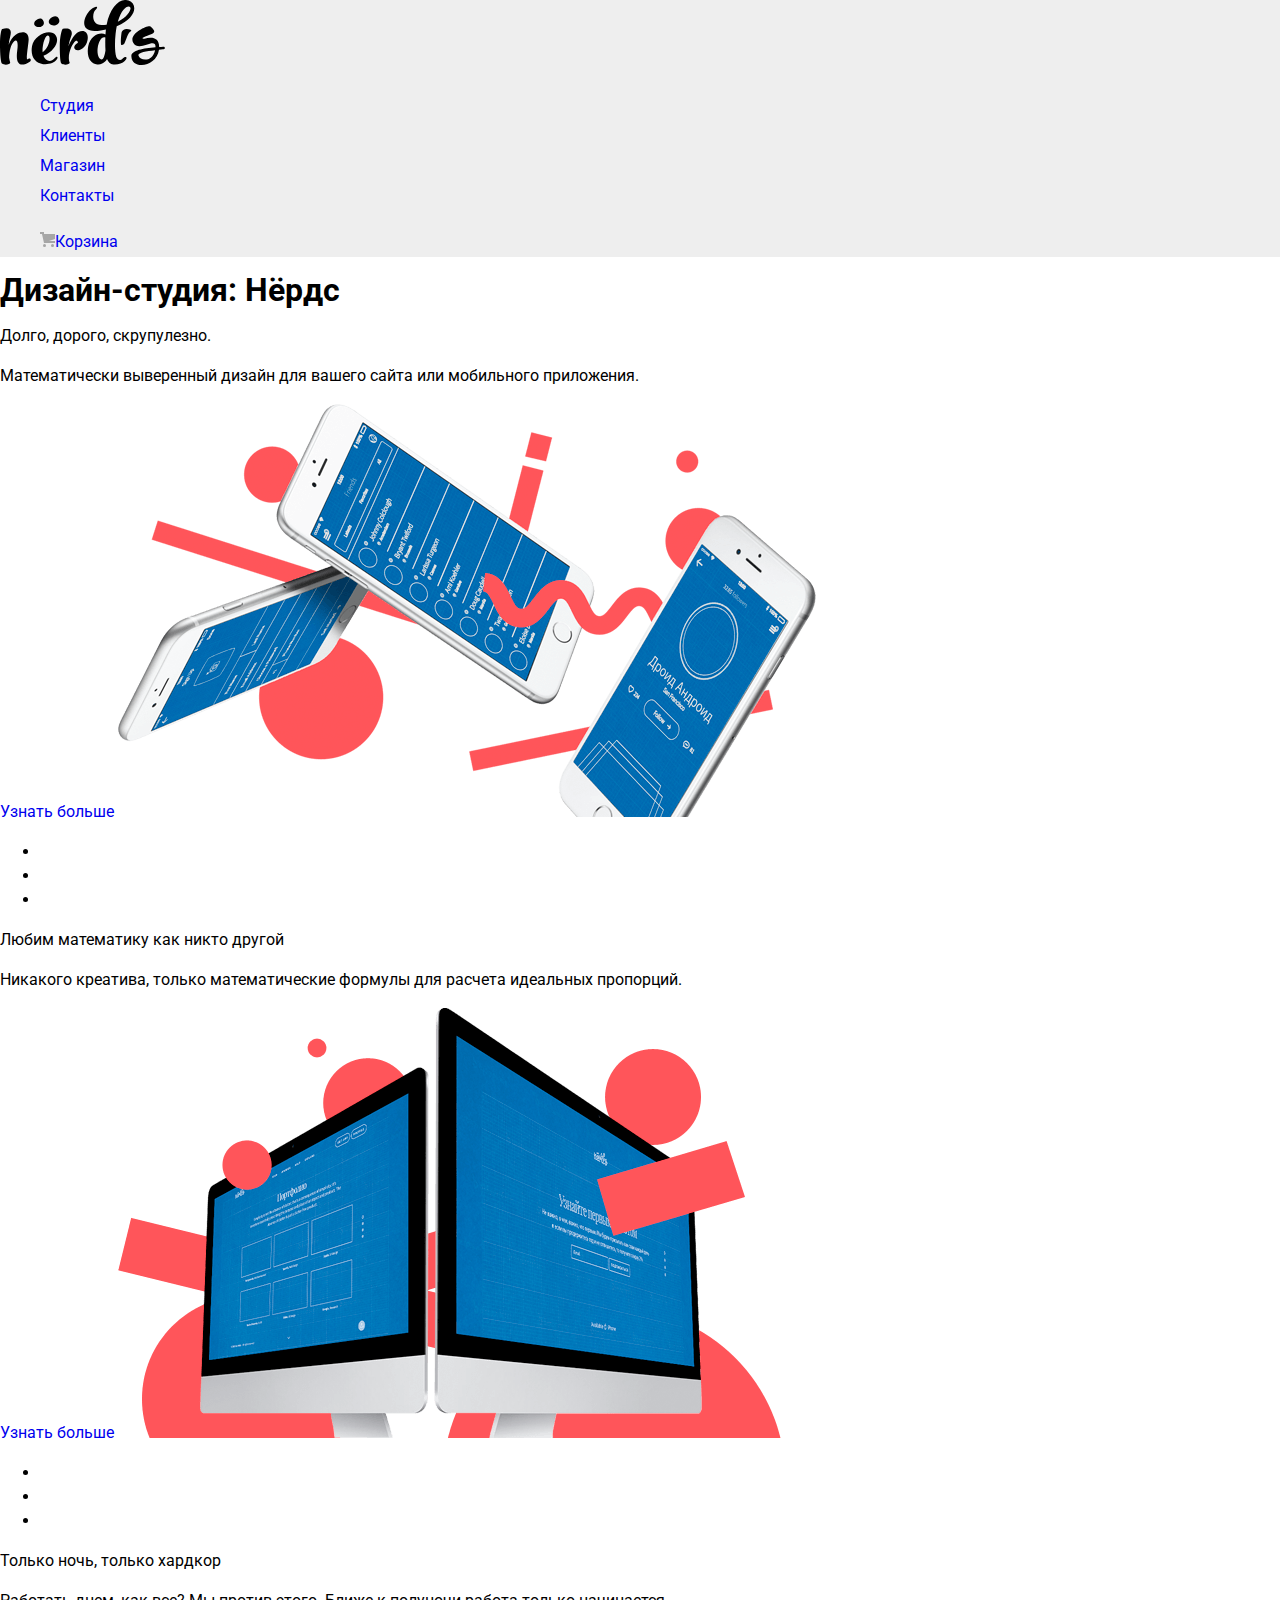
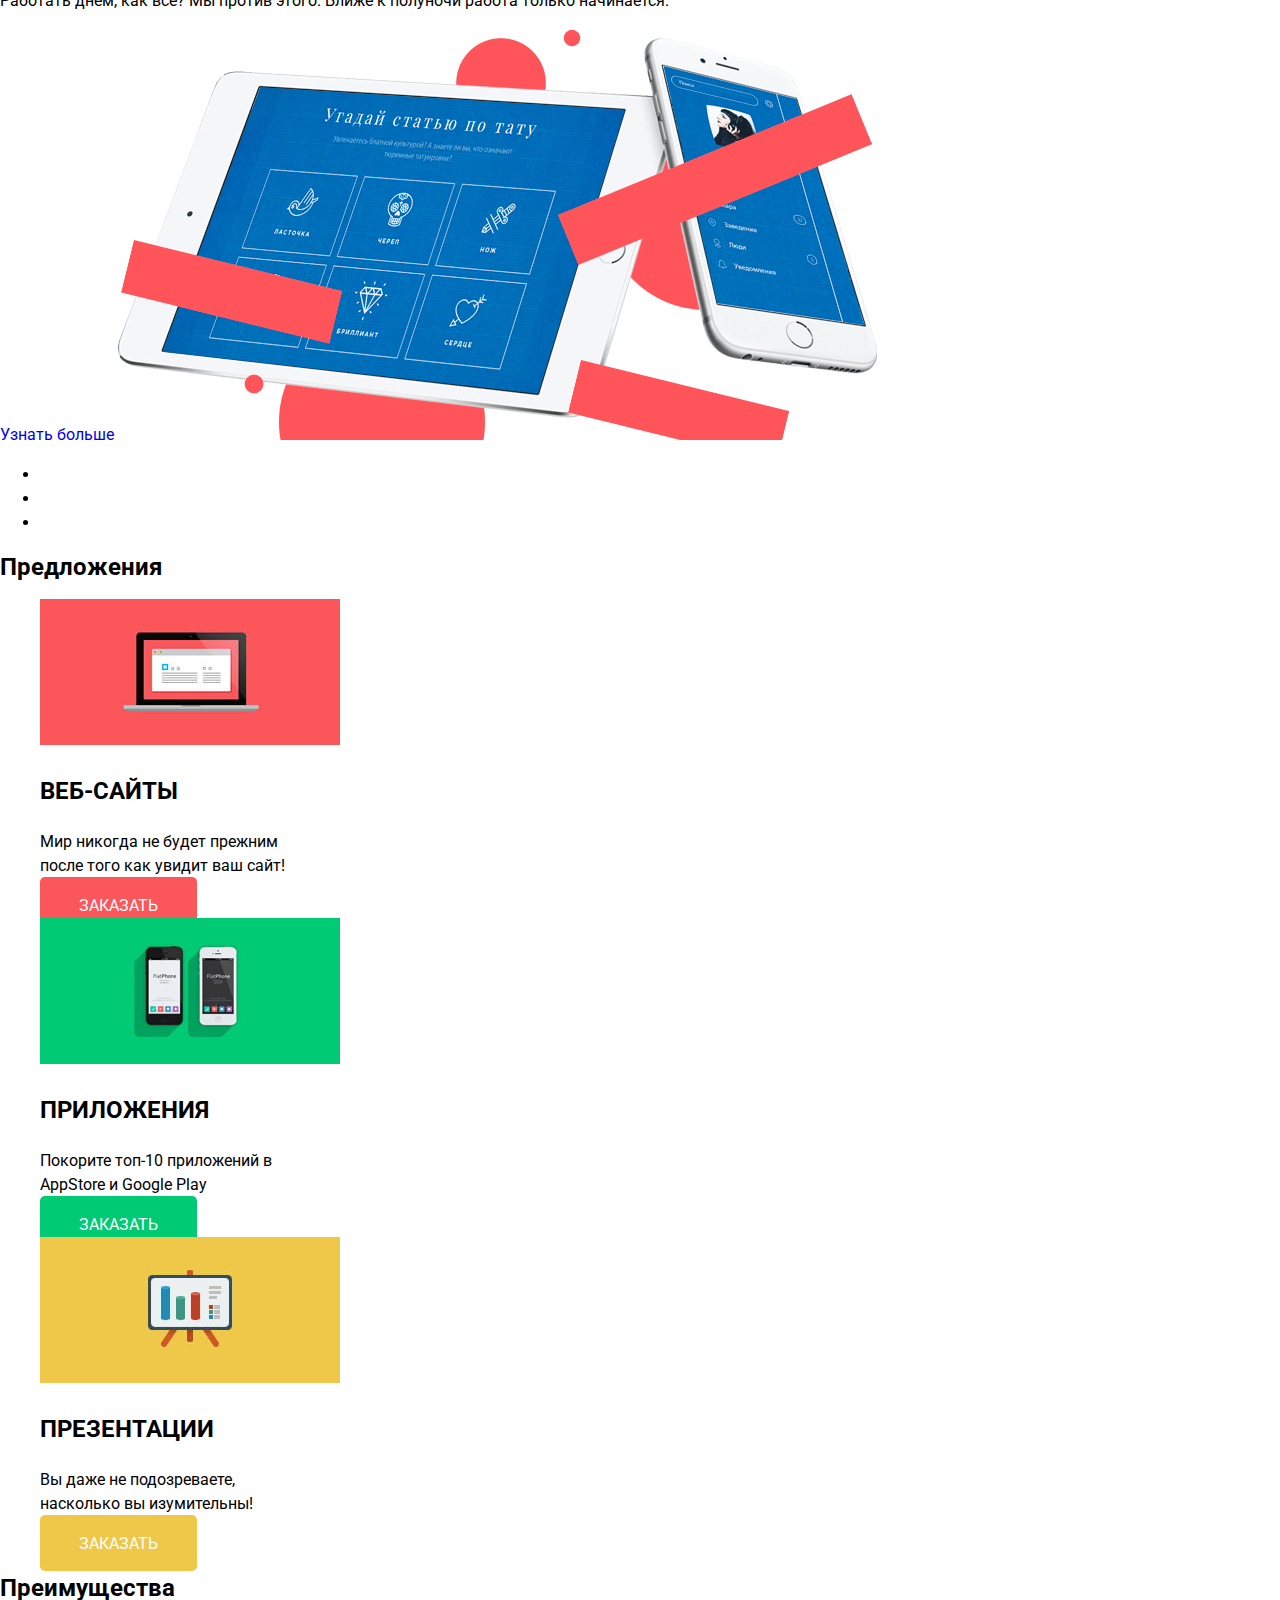
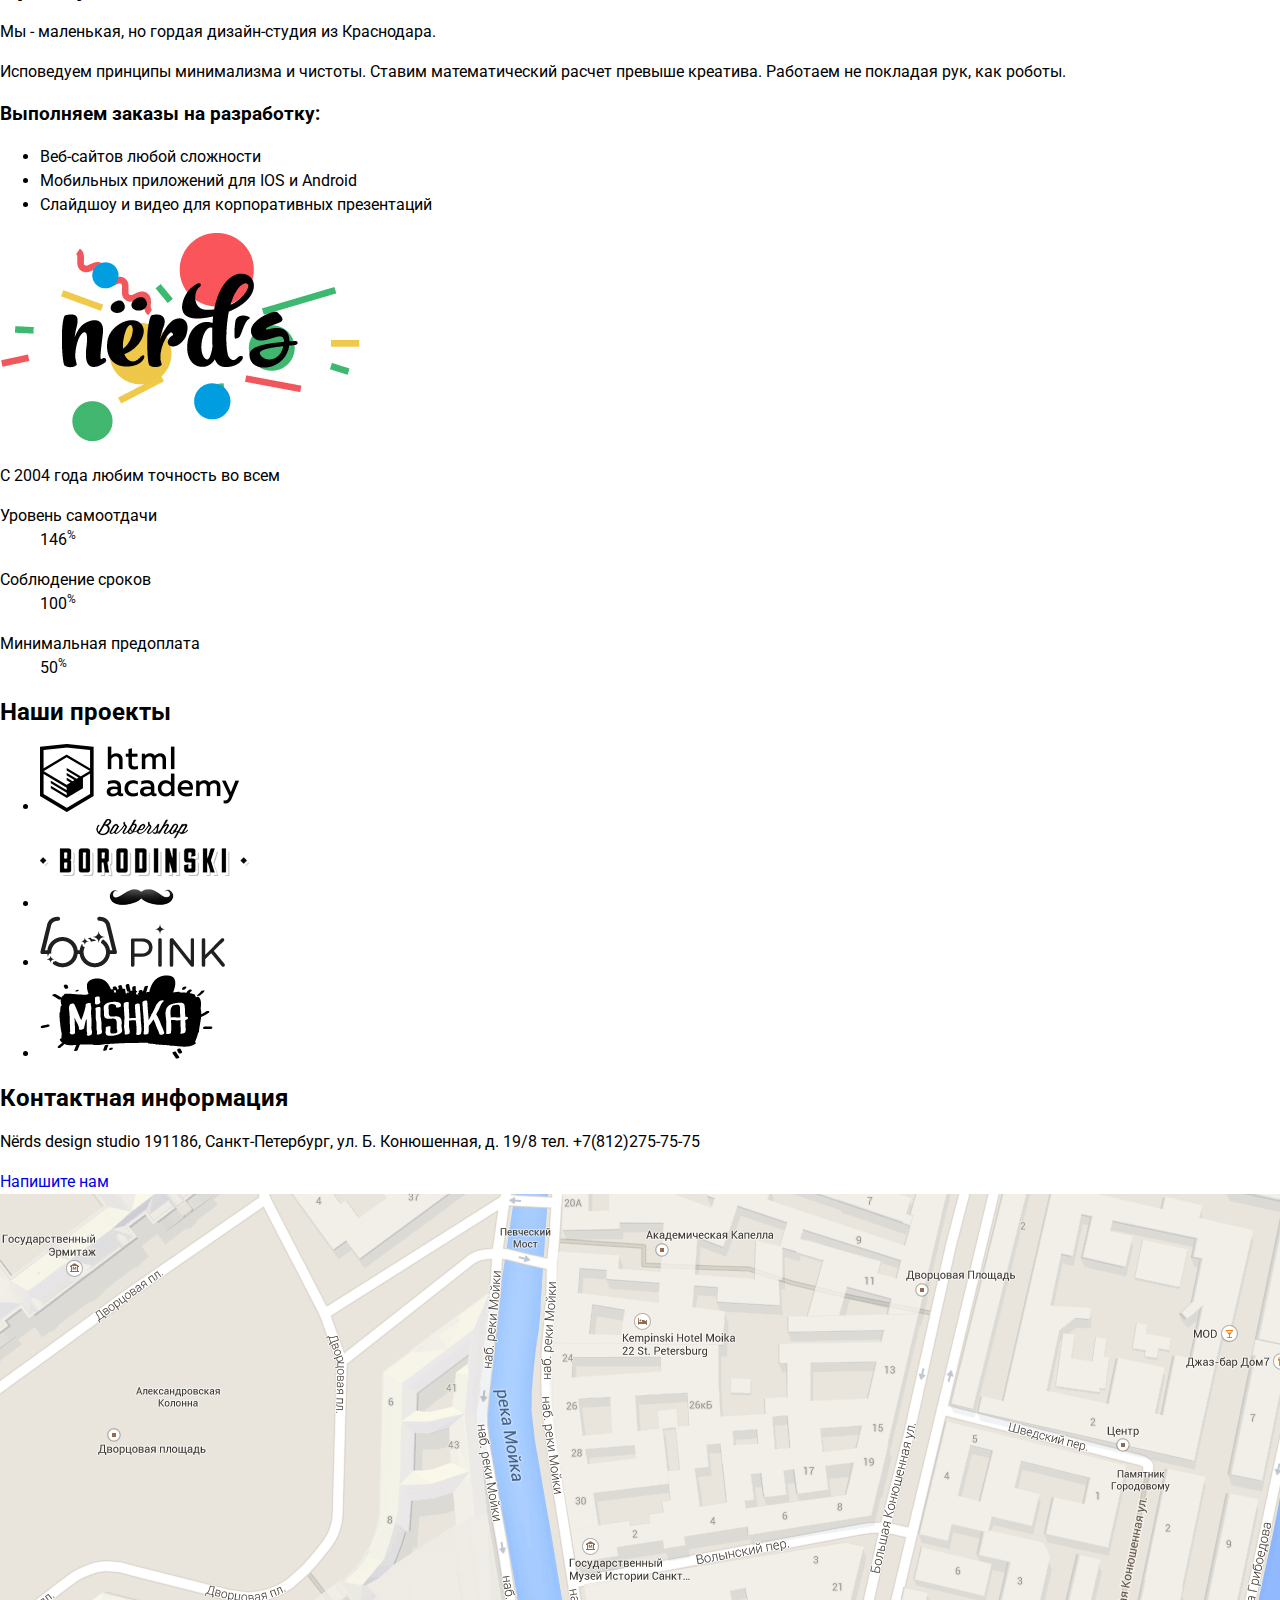
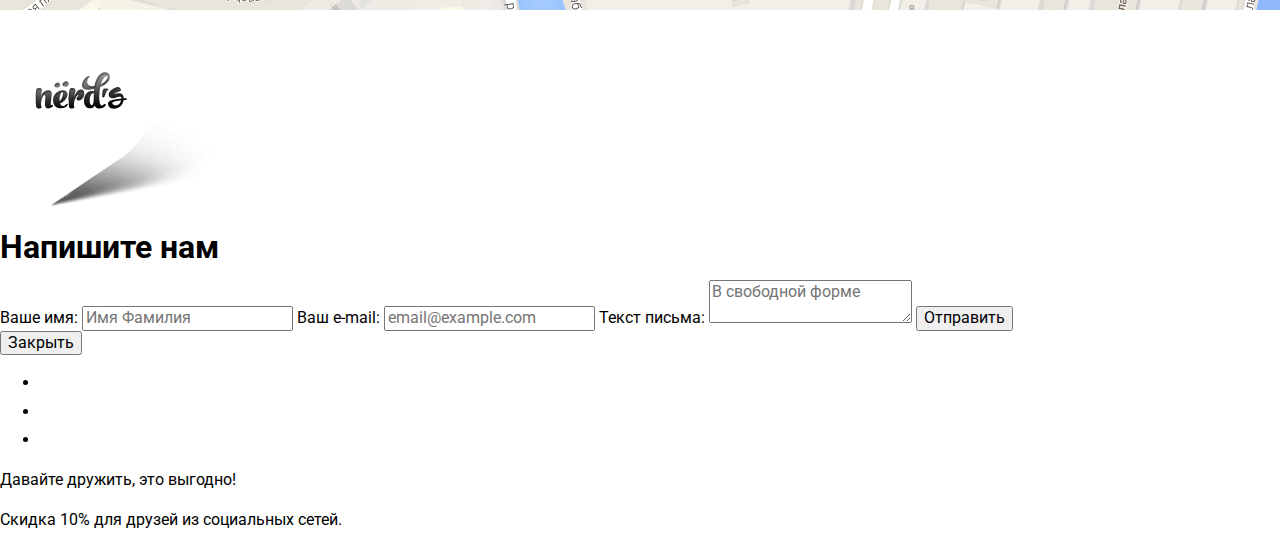
==== index.html @ 352ea2c4 "оформил в блоке Предложения типографику и оформление" ====
<!DOCTYPE html>
<html lang="ru">
  <head>
    <meta charset="utf-8">
    <title>HTML Academy: Нёрдс</title>
    <link href="https://fonts.googleapis.com/css?family=Roboto:400,700&display=swap&subset=cyrillic" rel="stylesheet">
    <link href="css/normalize.css" rel="stylesheet">
    <link href="css/style.css" rel="stylesheet">
  </head>
  <body>
    <header class="main-header">
      <nav class="main-navigation">
        <a class="main-navigation-logo">
          <img class="logo" src="img/index-logo.svg" width="165" height="65" alt="Логотип дизайн-студии Нёрдс">
        </a>
        <ul class="site-navigation">
          <li><a href="#">Студия</a></li>
          <li><a href="#">Клиенты</a></li>
          <li><a href="shop.html">Магазин</a></li>
          <li><a href="#">Контакты</a></li>
        </ul>
        <ul class="cart-navigation">
          <li>
            <a href="#"><img class="cart" src="img/cart-icon.svg" witdh="15" height="15" alt="Корзина">Корзина</a>
          </li>
        </ul>
      </nav>
    </header>
    <main>
      <h1 class="visually-hidden">Дизайн-студия: Нёрдс</h1>
      <div class="slide-1">
        <p>Долго, дорого, скрупулезно.</p>
        <p>Математически выверенный дизайн для вашего сайта или мобильного приложения.</p>
        <a href="#">Узнать больше</a>
        <img src="img/slide_window/slide1.png" width="698" height="413" alt="Три мобильных телефона">
        <ul class="pigination-slide">
          <li><a></li>
          <li><a href="#"></a></li>
          <li><a href="#"></a></li>
        </ul>
      </div>
      <div class="slide-2">
        <p>Любим математику как никто другой</p>
        <p>Никакого креатива, только математические формулы для расчета идеальных пропорций.</p>
        <a href="#">Узнать больше</a>
        <img src="img/slide_window/slide2.png" width="663" height="430" alt="Два монитора">
        <ul class="pigination-slide">
          <li><a href="#"></a></li>
          <li><a></a></li>
          <li><a href="#"></a></li>
        </ul>
      </div>
      <div class="slide-3">
        <p>Только ночь, только хардкор</p>
        <p>Работать днем, как все? Мы против этого. Ближе к полуночи работа только начинается.</p>
        <a href="#">Узнать больше</a>
        <img src="img/slide_window/slide3.png" width="759" height="411" alt="Планшет и мобильный телефон">
        <ul class="pigination-slide">
          <li><a href="#"></a></li>
          <li><a href="#"></a></li>
          <li><a></a></li>
        </ul>
      </div>
      <section>
        <h2 class="visually-hidden">Предложения</h2>
        <ul class="offers">
          <li class="offer">
            <img src="img/advantage-picture-red.jpg" witdh="300" height="146" alt="Веб-Сайты">
            <h3>Веб-Сайты</h3>
            <p>
              Мир никогда не будет прежним<br>
              после того как увидит ваш сайт!
            </p>
            <a class="offer-red" href="shop.html">Заказать</a>
          </li>
          <li class="offer">
            <img src="img/advantage-picture-green.jpg" width="300" height="146" alt="Приложения">
            <h3>Приложения</h3>
            <p>
              Покорите топ-10 приложений в<br>
              AppStore и Google Play
            </p>
            <a class="offer-green" href="#">Заказать</a>
          </li>
          <li class="offer">
            <img src="img/advantage-picture-yellow.jpg" width="300" height="146" alt="Презентации">
            <h3>Презентации</h3>
            <p>
              Вы даже не подозреваете,<br>
              насколько вы изумительны!
            </p>
            <a class="offer-yellow" href="#">Заказать</a>
          </li>
        </ul>
      </section>
      <section>
        <h2 class="visually-hidden">Преимущества</h2>
        <p>Мы - маленькая, но гордая
          дизайн-студия из Краснодара.</p>
        <p>Исповедуем принципы минимализма и чистоты. Ставим математический расчет превыше креатива. Работаем не покладая рук, как роботы.</p>
          <h3>Выполняем заказы на разработку:</h3>
          <ul>
            <li>Веб-сайтов любой сложности</li>
            <li>Мобильных приложений для IOS и Android</li>
            <li>Слайдшоу и видео для корпоративных презентаций</li>
          </ul>
          <img src="img/nerds-illustration.png" weight="360" height="208" alt="nёrd`s">
          <p>С 2004 года любим точность во всем</p>
          <div>
            <dl>
              <dt>Уровень самоотдачи</dt>
              <dd>146<sup>%</sup><dd>
            </dl>
            <dl>
              <dt>Соблюдение сроков</dt>
              <dd>100<sup>%</sup><dd>
            </dl>
            <dl>
              <dt>Минимальная предоплата</dt>
              <dd>50<sup>%</sup></dd>
            </dl>
          </div>
      </section>
      <section>
        <h2 class="visually-hidden">Наши проекты</h2>
        <ul>
          <li>
            <a href="#">
              <img src="img/htmlacademy-logo.png" width="199" height="68" alt="Лого html Academy">
            </a>
          </li>
          <li>
            <a href="#">
              <img src="img/borodinski-logo.png" width="209" height="90" alt="Лого Бородинский">
            </a>
          </li>
          <li>
            <a href="#">
              <img src="img/pink-logo.png" width="185" height="52" alt="Лого Pink">
            </a>
          </li>
          <li>
            <a href="#">
              <img src="img/mishka-logo.png" width="173" height="84" alt="Лого Mishka">
            </a>
          </li>
        </ul>
      </section>
    </main>
    <footer>
      <section>
        <h2 class="visually-hidden">Контактная информация</h2>
        <div class="">
          <p>
            Nёrds design studio
            191186, Санкт-Петербург,
            ул. Б. Конюшенная, д. 19/8
            тел. +7(812)275-75-75
          </p>
          <a href="#">Напишите нам</a>
          <img src="img/map.png" wieght="1440" height="416" alt="Картинка карты">
          <img src="img/map-marker.png" wieght="231" height="190" alt="Лого Нёрдс">
        </div>
      </section>
      <section class="modal">
        <h1>Напишите нам</h1>
        <form class="modal-connection" action="index.html" method="post" autocomplete="on">
          <label for="name">Ваше имя:</label>
          <input type="text" id="name" name="name" placeholder="Имя Фамилия" required>
          <label for="email">Ваш e-mail:</label>
          <input type="email" name="email" id="email" placeholder="email@example.com" required>
          <label for="letter">Текст письма:</label>
          <textarea id="letter" name="letter" placeholder="В свободной форме" required></textarea>
          <button type="submit">Отправить</button>
        </form>
        <button class="modal-close" type="button">Закрыть</button>
      </section>
      <ul>
        <li>
          <a class="social-button" href="#" aria-label="Вконтакте" alt="Лого-Вконтакте">
            <img src="img/vk-icon.svg" weight="26" height="15">
          </a>
        </li>
        <li>
          <a class="social-button" href="#" aria-label="Фейсбук" alt="Лого-Фейсбук">
            <img src="img/fb-icon.svg" weight="12" height="22">
          </a>
        </li>
        <li>
          <a class="social-button" href="#" aria-label="Инстаграм" alt="Лого-Инстаграм">
            <img src="img/insta-icon.svg" weight="21" height="21">
          </a>
        </li>
      </ul>
      <section>
        <p>Давайте дружить, это выгодно!</p>
        <p>Скидка 10% для друзей из социальных сетей.</p>
      </section>
    </footer>
  </body>
</html>
---- css/style.css ----
body {
  margin: 0;
  padding-right: 0;

  font-family: "Roboto", "Arial", sans-serif;

  font-size: 16px;
  line-height: 24px;
  color: #000000;

  background-color: #ffffff;
}

a {
  text-decoration: none;
}

.main-header {
  background-color: #eeeeee;
}

.main-navigation {
  font-size: 16px;
  line-height: 30px;

  background-color: #eeeeee;
}
.site-navigation,
.cart-navigation {
  list-style: none;
}

.site-navigation a:hover,
.site-navigation a:focus,
.cart-navigation a:hover,
.cart-navigation a:focus {
  color: #ff0000;
  background-color: #eeeeee;

}

.site-navigation a:active,
.cart-navigation a:active {
  color: rgba(0, 0, 0, 0.3);
}

.offers {
  list-style: none;
}

.offers {
  text-align: left;
}

.offer h3 {
  font-size: 24px;
  font-weight: bold;
  line-height: 30px;
  text-transform: uppercase;
}

.offer a {
  padding: 19px 39px 18px 39px;

  line-height: 18px;
  text-align: center;
  text-transform: uppercase;
  color: #ffffff;

  background-color: #000000;
  border-radius: 5px;
}

.offer .offer-red {
  background-color: #fb565a;
}

.offer .offer-green {
  background-color: #00ca74;
}

.offer .offer-yellow {
  background-color: #efc84a;
}
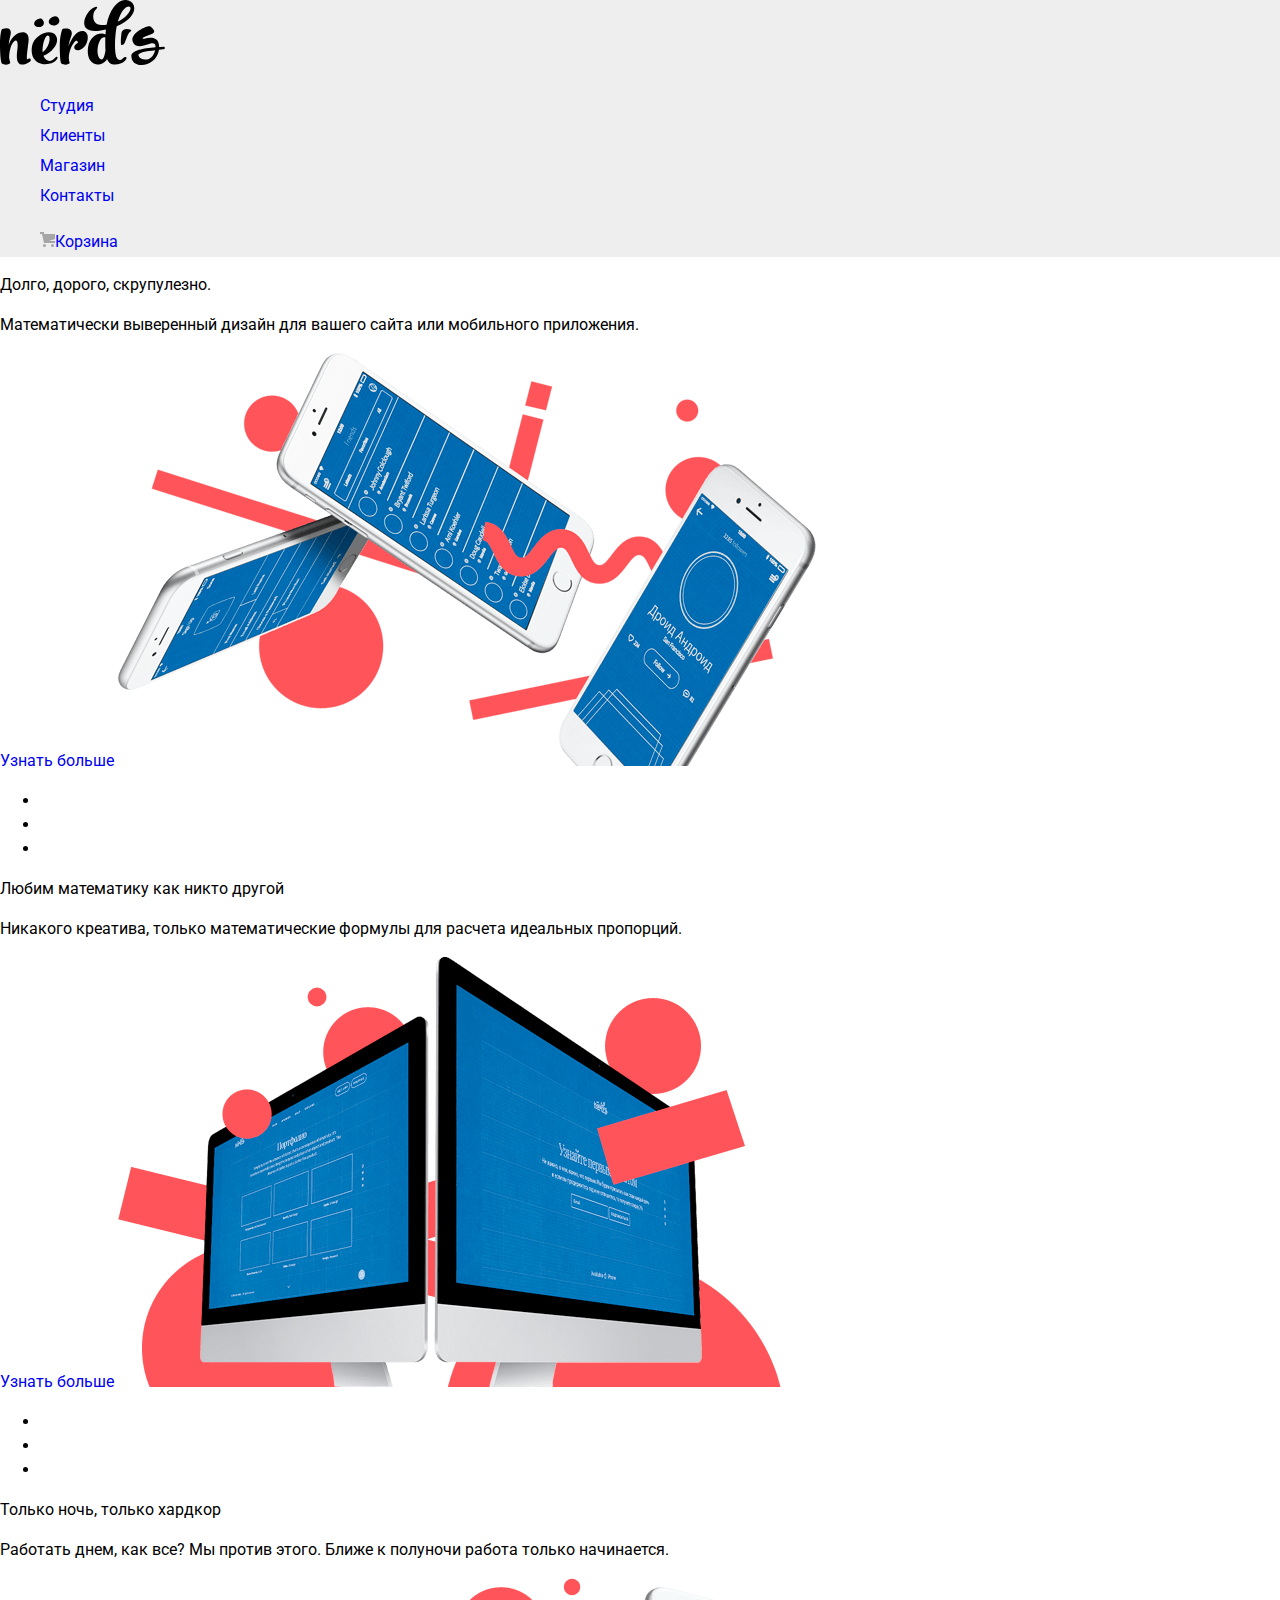
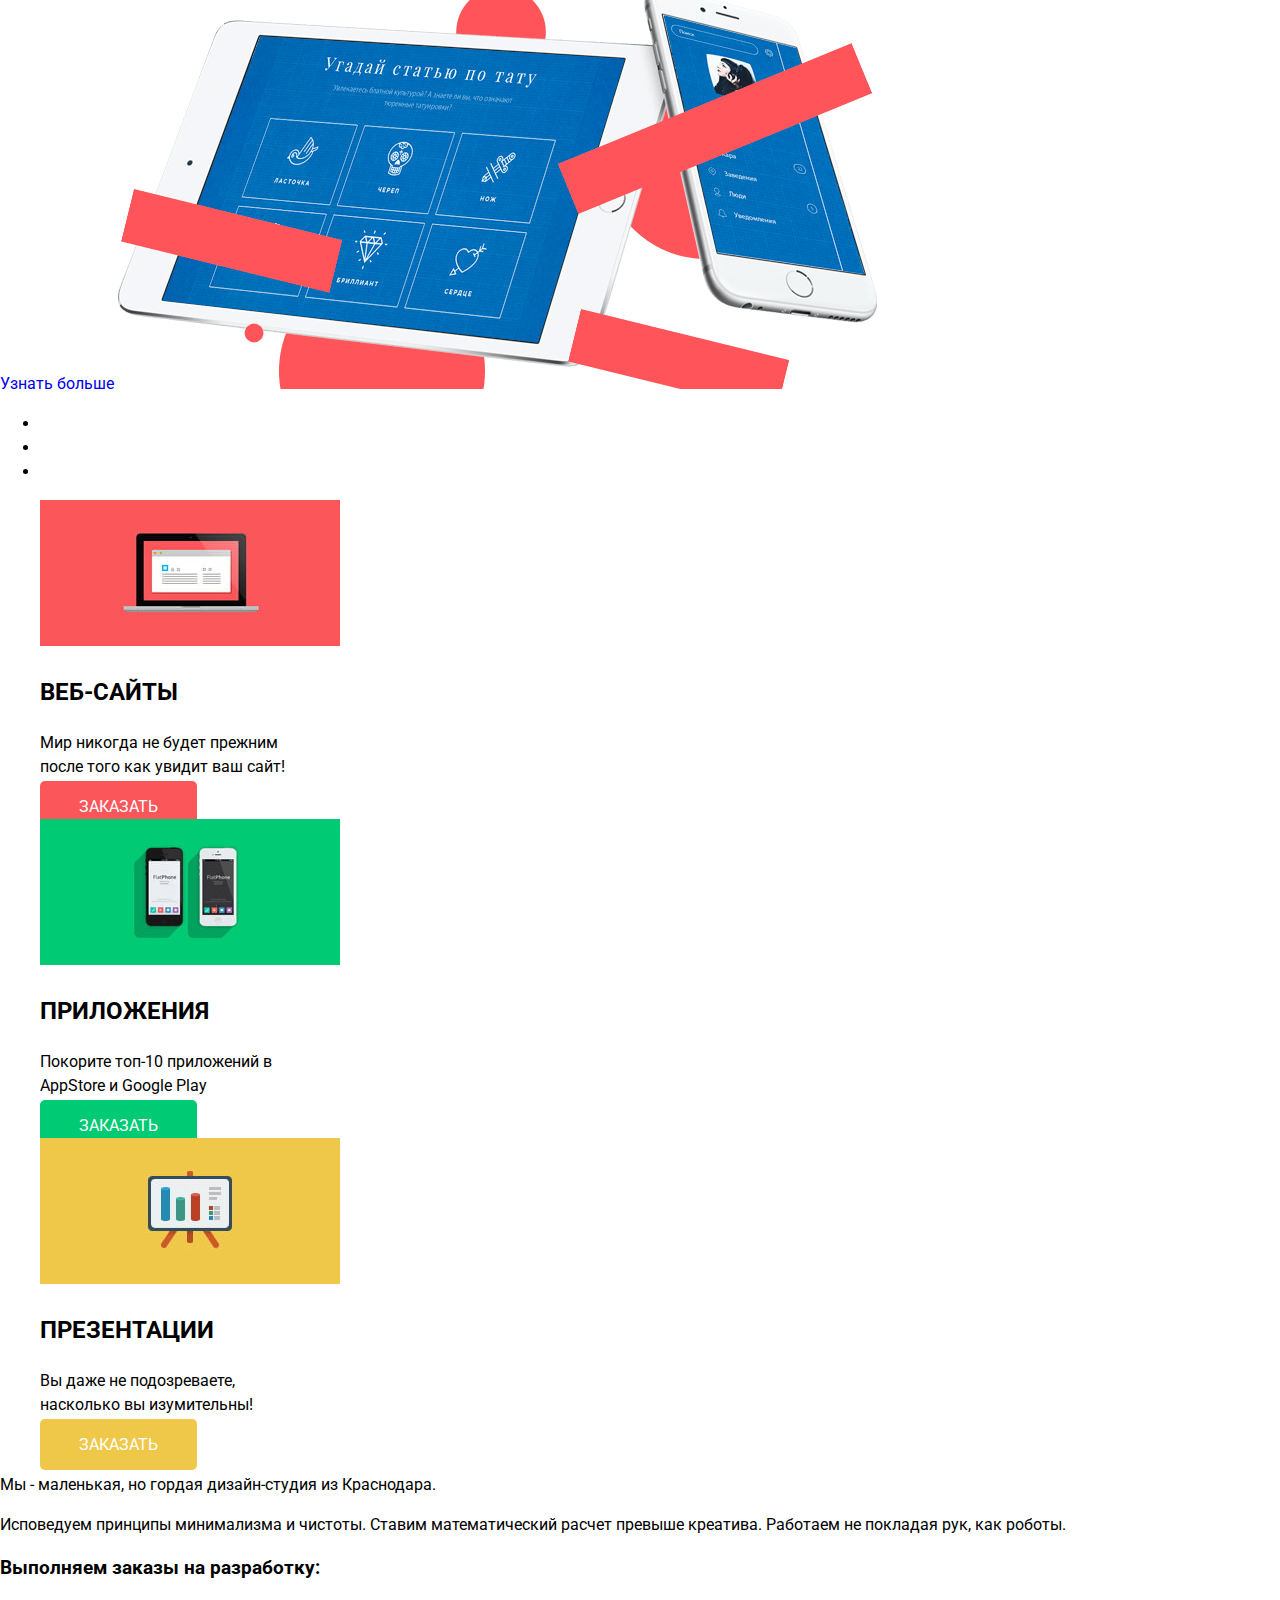
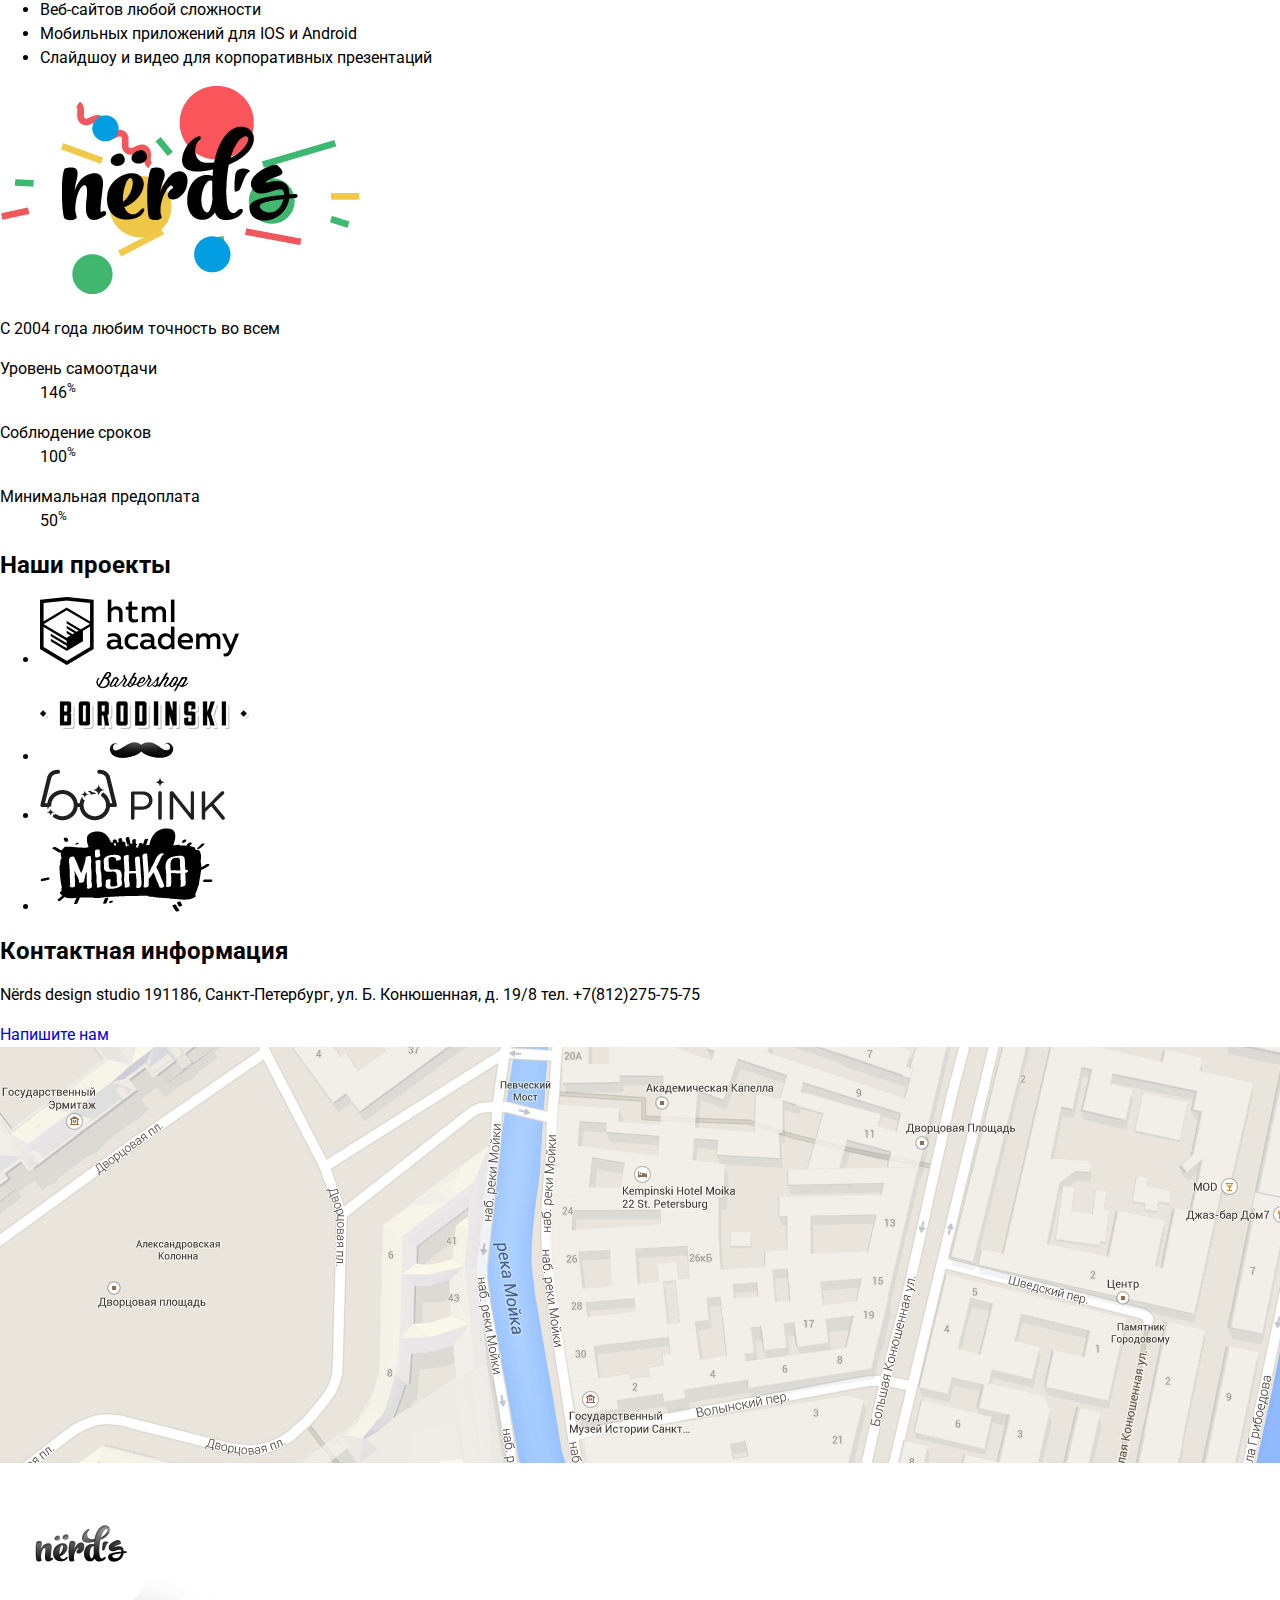
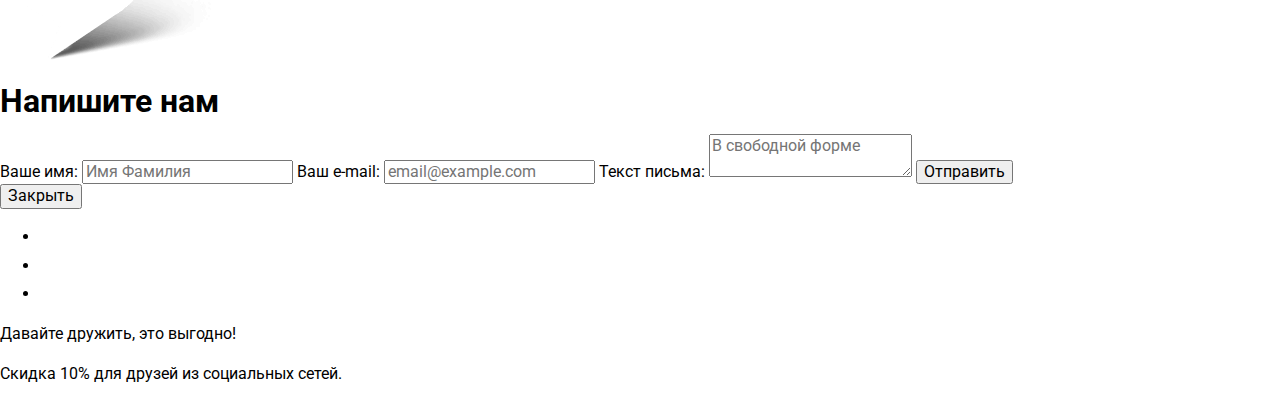
==== commit 03725b27: "изменил отступы у ссылки" ====
--- a/index.html
+++ b/index.html
@@ -27,7 +27,7 @@
       </nav>
     </header>
     <main>
-      <h1 class="visually-hidden">Дизайн-студия: Нёрдс</h1>
+      <h1 class="visually-hidden" hidden="true">Дизайн-студия: Нёрдс</h1>
       <div class="slide-1">
         <p>Долго, дорого, скрупулезно.</p>
         <p>Математически выверенный дизайн для вашего сайта или мобильного приложения.</p>
@@ -62,10 +62,10 @@
         </ul>
       </div>
       <section>
-        <h2 class="visually-hidden">Предложения</h2>
+        <h2 class="visually-hidden" hidden="true">Предложения</h2>
         <ul class="offers">
           <li class="offer">
-            <img src="img/advantage-picture-red.jpg" witdh="300" height="146" alt="Веб-Сайты">
+            <img src="img/offer-picture-red.jpg" witdh="300" height="146" alt="Веб-Сайты">
             <h3>Веб-Сайты</h3>
             <p>
               Мир никогда не будет прежним<br>
@@ -74,7 +74,7 @@
             <a class="offer-red" href="shop.html">Заказать</a>
           </li>
           <li class="offer">
-            <img src="img/advantage-picture-green.jpg" width="300" height="146" alt="Приложения">
+            <img src="img/offer-picture-green.jpg" width="300" height="146" alt="Приложения">
             <h3>Приложения</h3>
             <p>
               Покорите топ-10 приложений в<br>
@@ -83,7 +83,7 @@
             <a class="offer-green" href="#">Заказать</a>
           </li>
           <li class="offer">
-            <img src="img/advantage-picture-yellow.jpg" width="300" height="146" alt="Презентации">
+            <img src="img/offer-picture-yellow.jpg" width="300" height="146" alt="Презентации">
             <h3>Презентации</h3>
             <p>
               Вы даже не подозреваете,<br>
@@ -94,7 +94,7 @@
         </ul>
       </section>
       <section>
-        <h2 class="visually-hidden">Преимущества</h2>
+        <h2 class="visually-hidden" hidden="true">Преимущества</h2>
         <p>Мы - маленькая, но гордая
           дизайн-студия из Краснодара.</p>
         <p>Исповедуем принципы минимализма и чистоты. Ставим математический расчет превыше креатива. Работаем не покладая рук, как роботы.</p>
--- a/css/style.css
+++ b/css/style.css
@@ -60,9 +60,9 @@
 }
 
 .offer a {
-  padding: 19px 39px 18px 39px;
+  padding: 16px 39px;
 
-  line-height: 18px;
+  line-height: 16px;
   text-align: center;
   text-transform: uppercase;
   color: #ffffff;
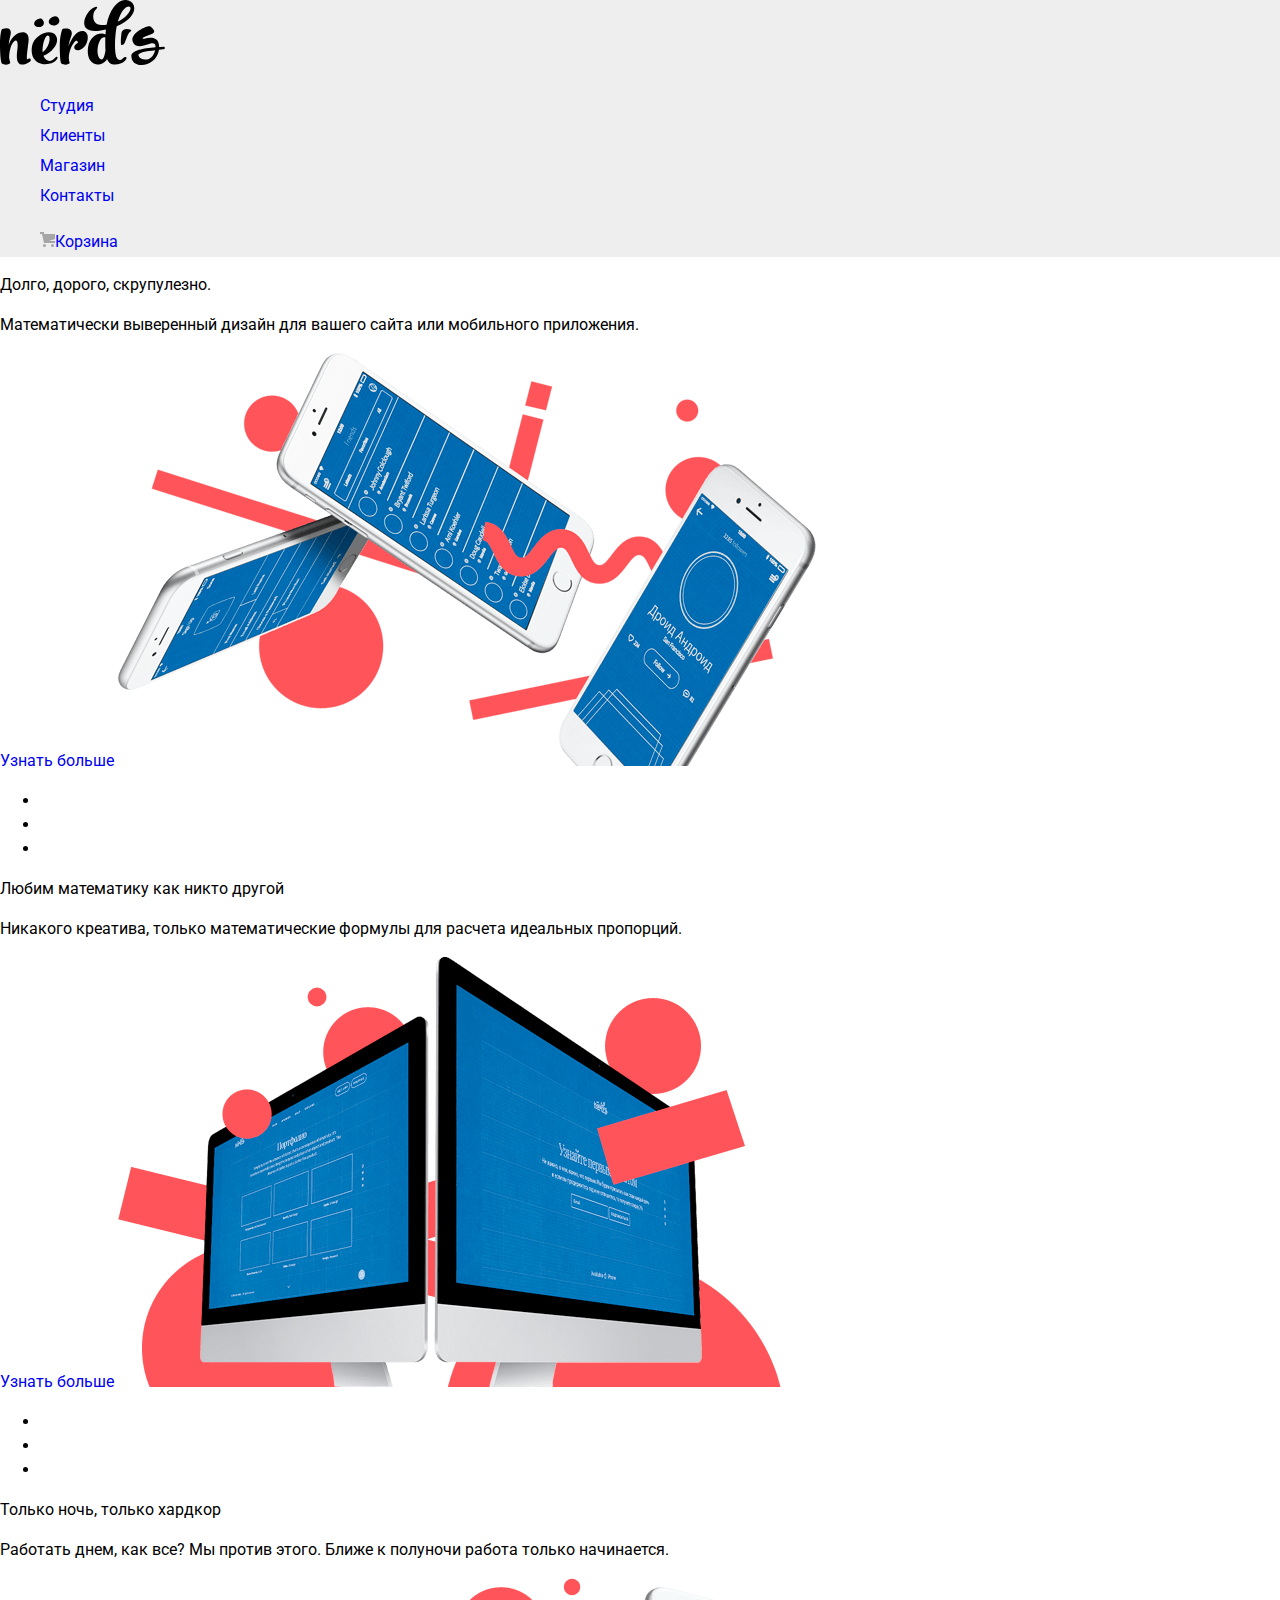
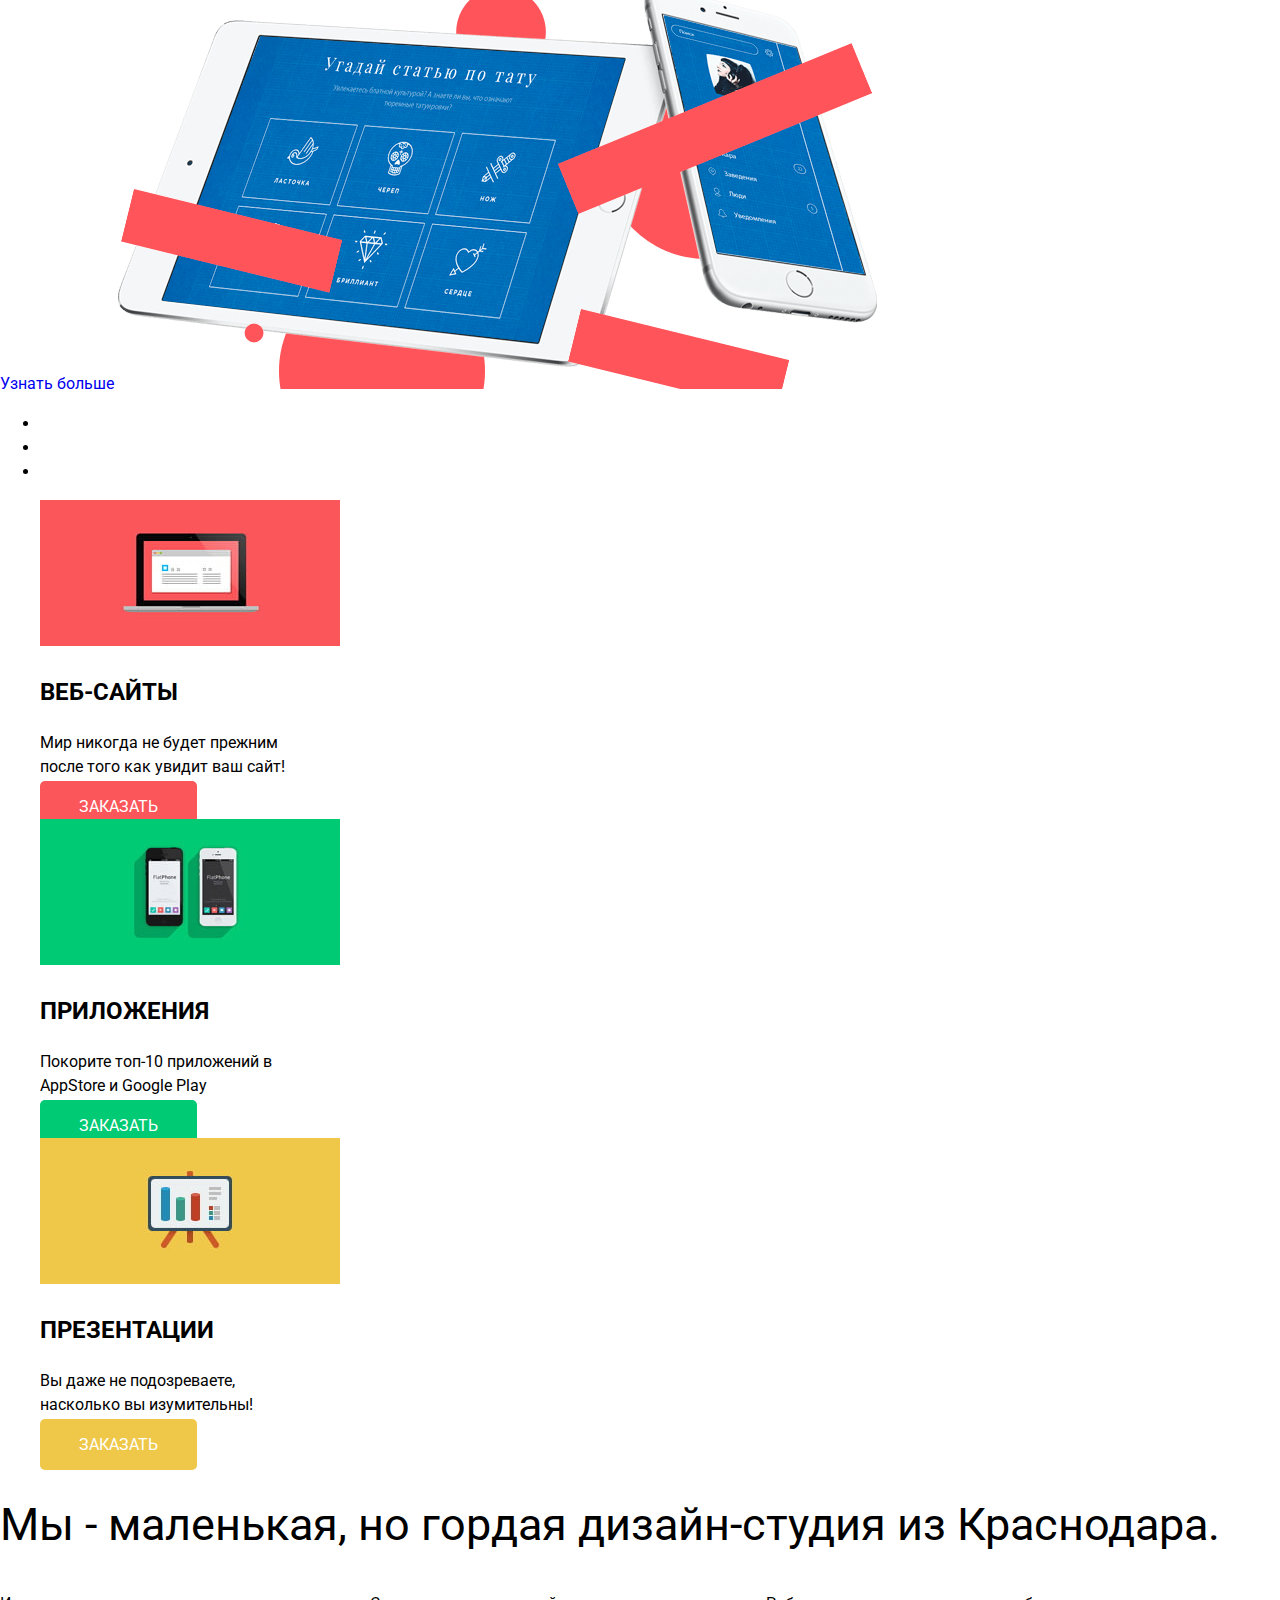
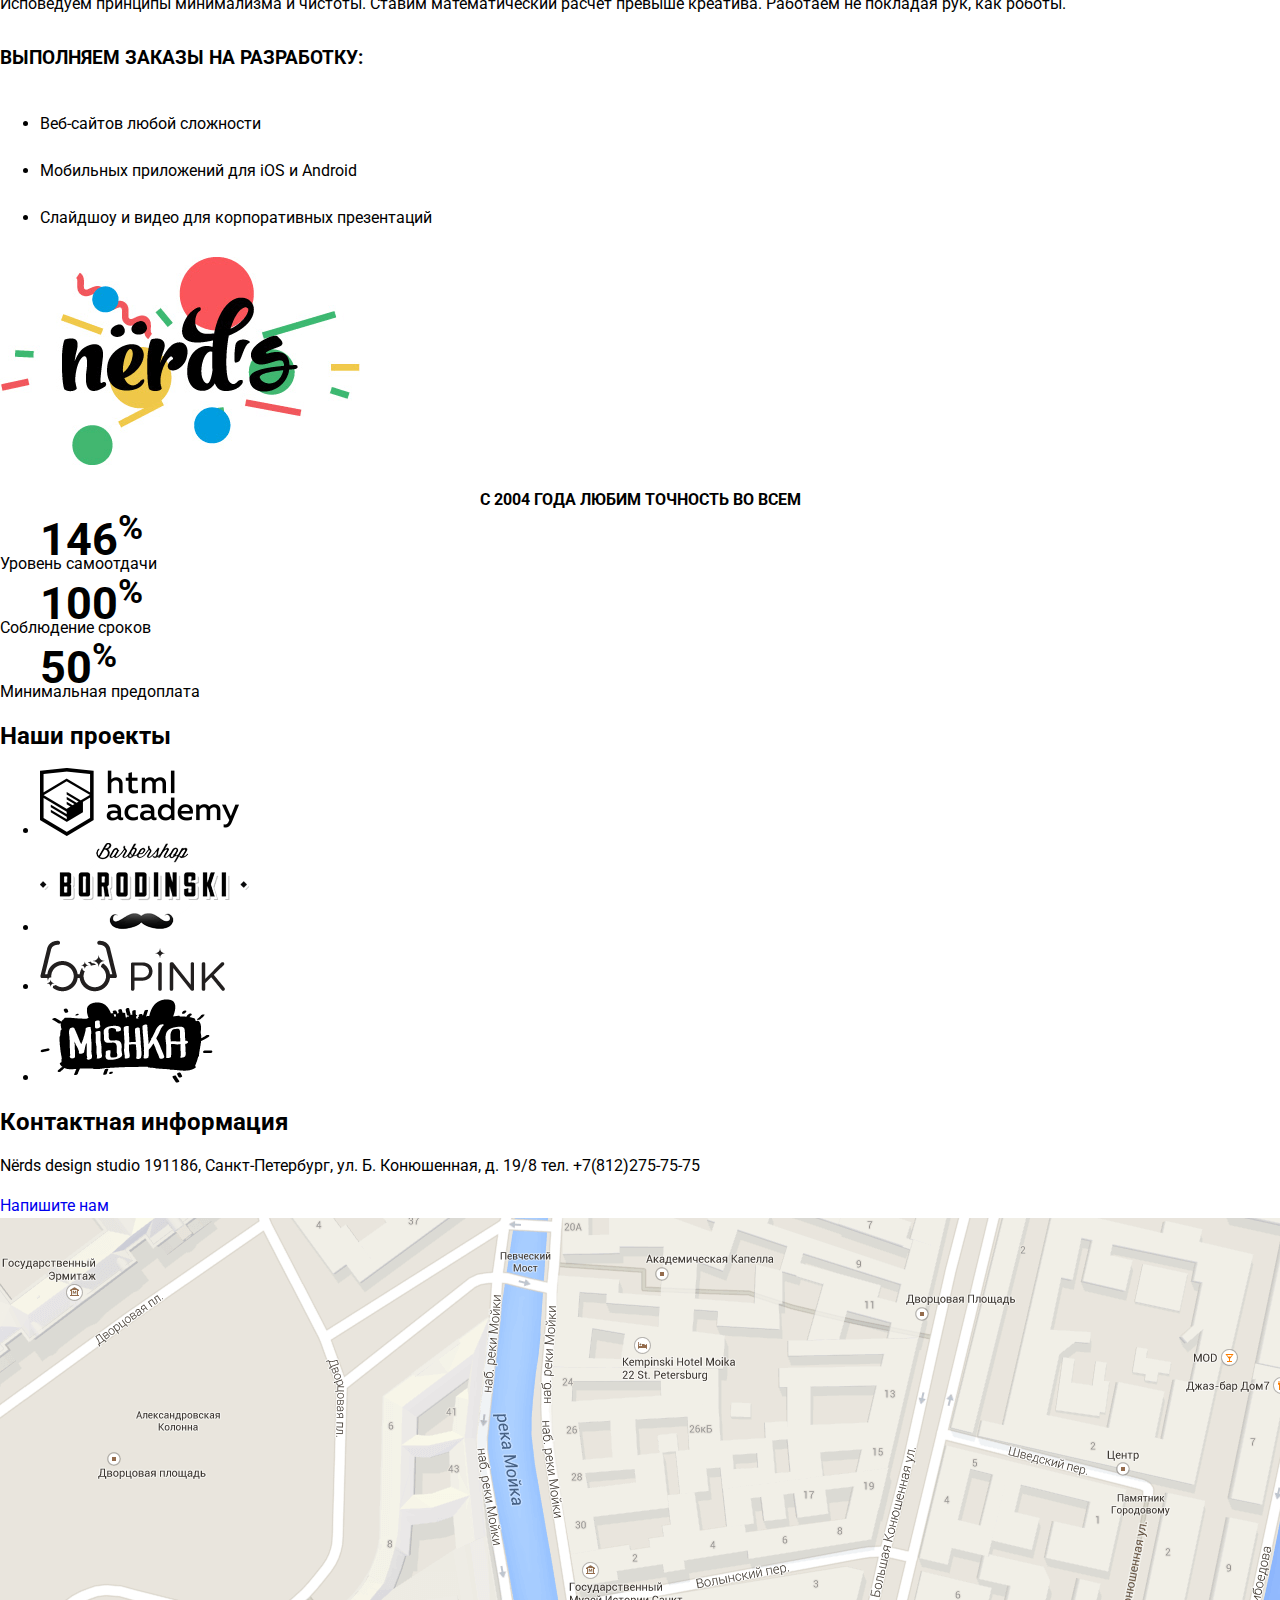
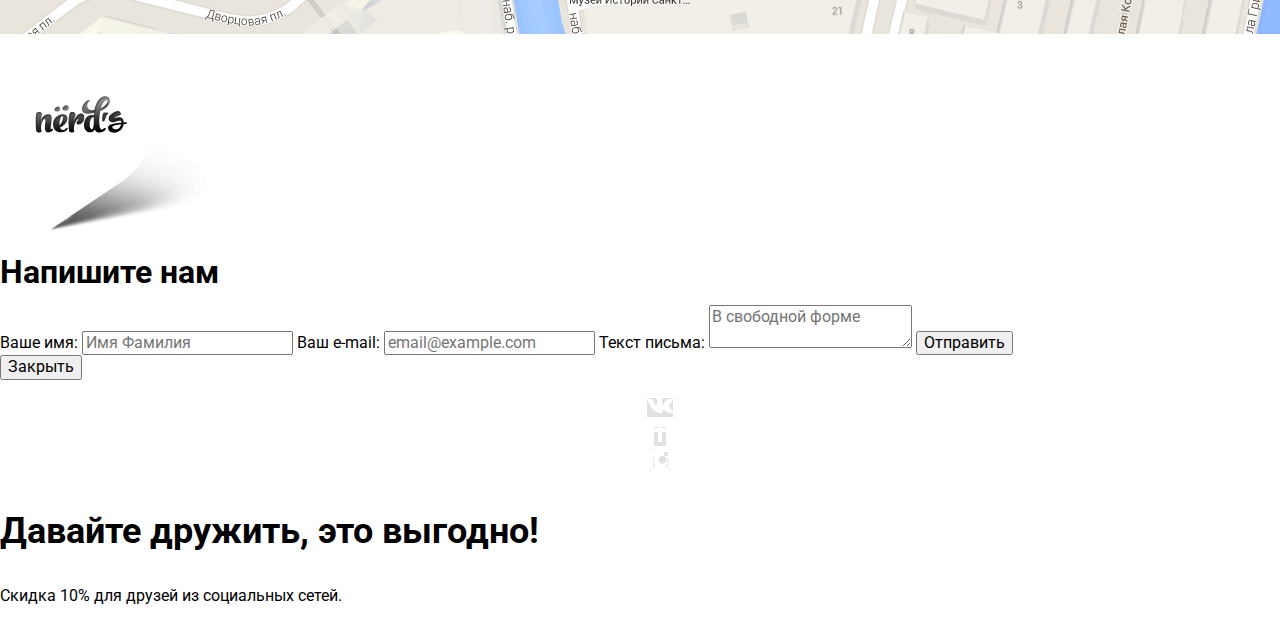
==== commit f8f6a057: "добавил стили в раздел и футер" ====
--- a/index.html
+++ b/index.html
@@ -61,7 +61,7 @@
           <li><a></a></li>
         </ul>
       </div>
-      <section>
+      <section class="offers">
         <h2 class="visually-hidden" hidden="true">Предложения</h2>
         <ul class="offers">
           <li class="offer">
@@ -93,33 +93,35 @@
           </li>
         </ul>
       </section>
-      <section>
+      <section class="advantage">
         <h2 class="visually-hidden" hidden="true">Преимущества</h2>
-        <p>Мы - маленькая, но гордая
+        <p class="advantage-slogan">Мы - маленькая, но гордая
           дизайн-студия из Краснодара.</p>
         <p>Исповедуем принципы минимализма и чистоты. Ставим математический расчет превыше креатива. Работаем не покладая рук, как роботы.</p>
+        <div class="advantage-abilities">
           <h3>Выполняем заказы на разработку:</h3>
-          <ul>
+          <ul class="advantage-capability">
             <li>Веб-сайтов любой сложности</li>
-            <li>Мобильных приложений для IOS и Android</li>
+            <li>Мобильных приложений для iOS и Android</li>
             <li>Слайдшоу и видео для корпоративных презентаций</li>
           </ul>
+        </div>
+        <div class="advantage-illustration">
           <img src="img/nerds-illustration.png" weight="360" height="208" alt="nёrd`s">
           <p>С 2004 года любим точность во всем</p>
-          <div>
             <dl>
+              <dd>146<sup>%</sup><dd>
               <dt>Уровень самоотдачи</dt>
-              <dd>146<sup>%</sup><dd>
             </dl>
             <dl>
+              <dd>100<sup>%</sup><dd>
               <dt>Соблюдение сроков</dt>
-              <dd>100<sup>%</sup><dd>
             </dl>
             <dl>
+              <dd>50<sup>%</sup></dd>
               <dt>Минимальная предоплата</dt>
-              <dd>50<sup>%</sup></dd>
             </dl>
-          </div>
+        </div>
       </section>
       <section>
         <h2 class="visually-hidden">Наши проекты</h2>
@@ -175,7 +177,7 @@
         </form>
         <button class="modal-close" type="button">Закрыть</button>
       </section>
-      <ul>
+      <ul class="footer-social">
         <li>
           <a class="social-button" href="#" aria-label="Вконтакте" alt="Лого-Вконтакте">
             <img src="img/vk-icon.svg" weight="26" height="15">
@@ -187,12 +189,12 @@
           </a>
         </li>
         <li>
-          <a class="social-button" href="#" aria-label="Инстаграм" alt="Лого-Инстаграм">
-            <img src="img/insta-icon.svg" weight="21" height="21">
+          <a href="#" aria-label="Инстаграм" alt="Лого-Инстаграм">
+            <img class="social-button" src="img/insta-icon.svg" weight="21" height="21">
           </a>
         </li>
       </ul>
-      <section>
+      <section class="footer-friendship">
         <p>Давайте дружить, это выгодно!</p>
         <p>Скидка 10% для друзей из социальных сетей.</p>
       </section>
--- a/css/style.css
+++ b/css/style.css
@@ -82,3 +82,64 @@
 .offer .offer-yellow {
   background-color: #efc84a;
 }
+
+.advantage .advantage-slogan {
+  font-size: 45px;
+  line-height: 45px;
+  text-align: left;
+}
+.advantage .advantage-abilities {
+  font-size: 16px;
+  line-height: 47px;
+}
+
+.advantage-abilities h3 {
+  text-transform: uppercase;
+}
+
+.advantage-illustration p {
+  font-size: 16px;
+  font-weight: bold;
+  line-height: 24px;
+  text-align: center;
+  text-transform: uppercase;
+}
+
+.advantage-illustration dd {
+  font-size: 45px;
+  font-weight: bold;
+  text-align: left;
+}
+
+.footer-social {
+  list-style: none;
+  text-align: center;
+}
+
+.footer-social .social-button {
+  background-color: #e1e1e1;}
+
+.footer-social .social-button:hover,
+.footer-social .social-button:focus {
+  background-color: #e74246;
+}
+
+.footer-social .social-button:active {
+  color: rgba(0, 1, 1, 0.1)
+
+  background-color: #d7373b;
+}
+
+.footer-friendship p {
+  text-align: left;
+}
+
+.footer-friendship p:first-child {
+  font-size: 36px;
+  font-weight: bold;
+  line-height: 36px;
+}
+
+.footer-friendship p {
+  line-height: 22px;
+}
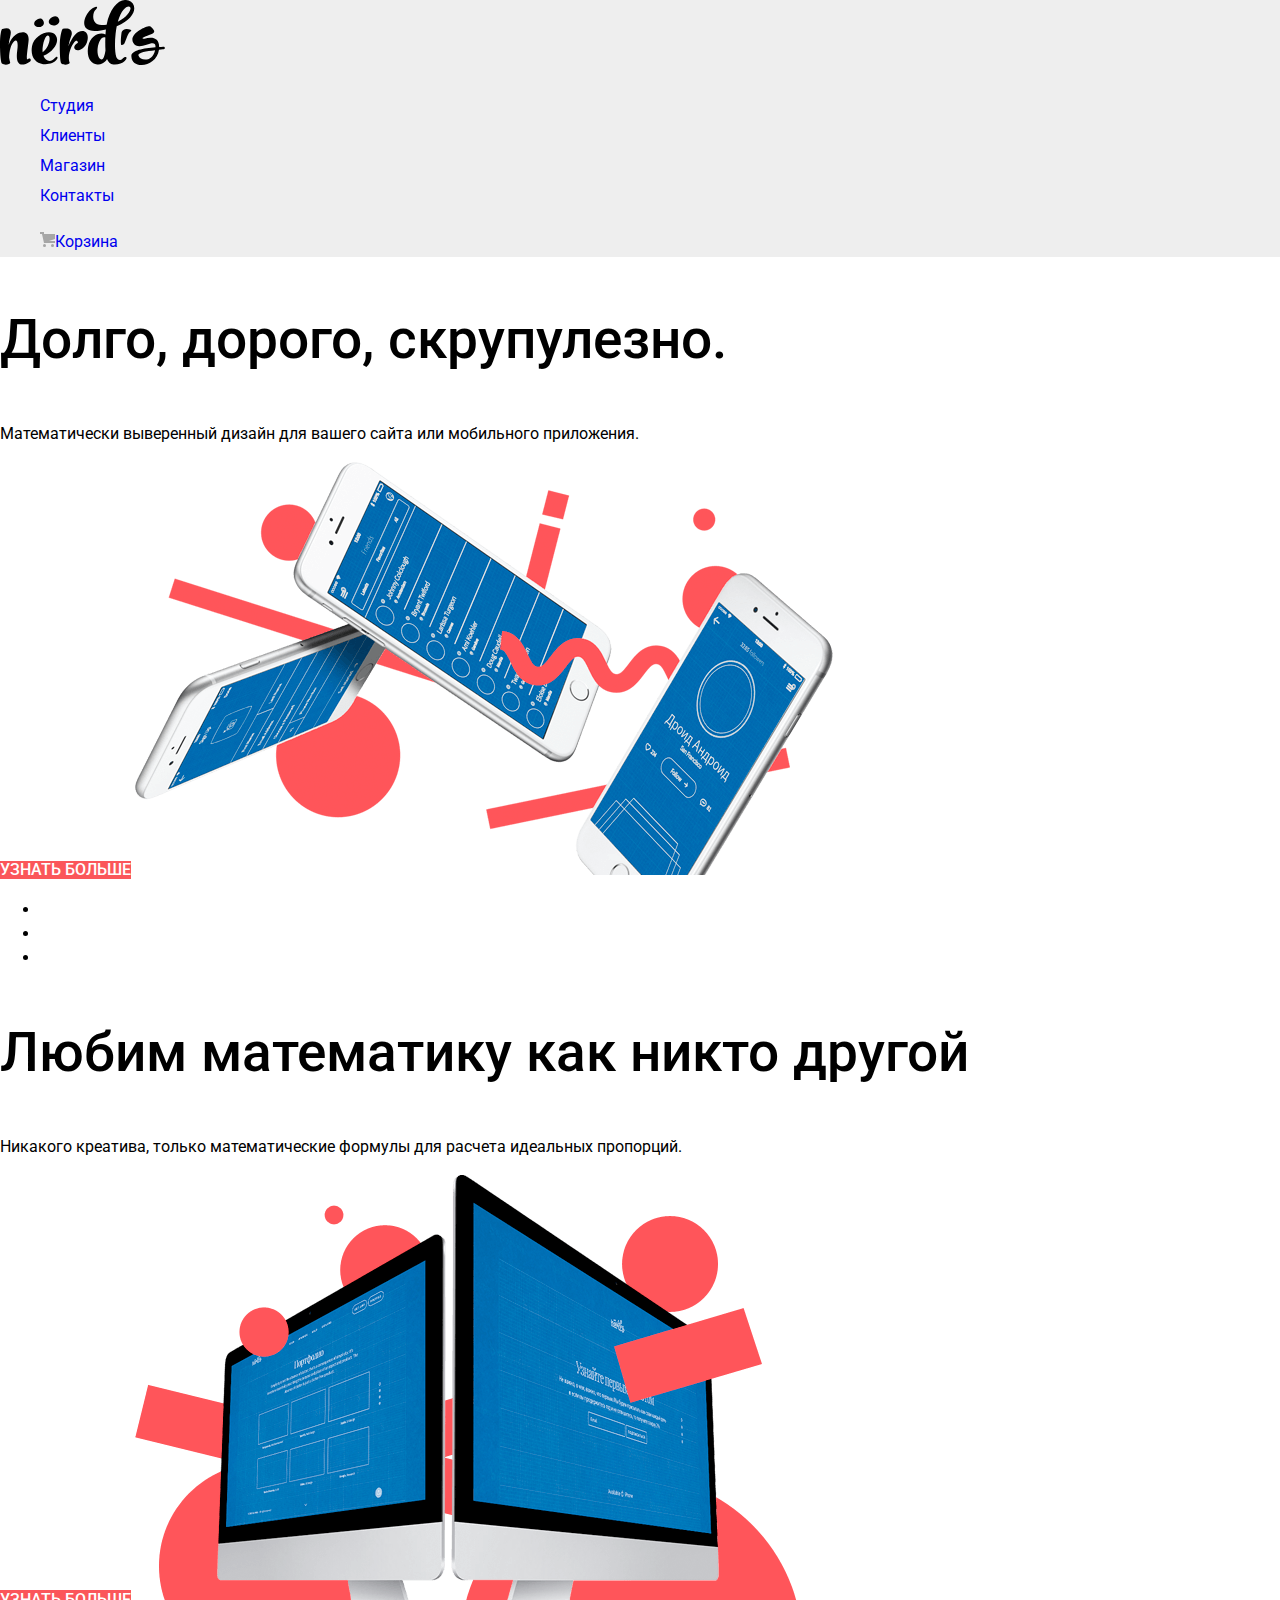
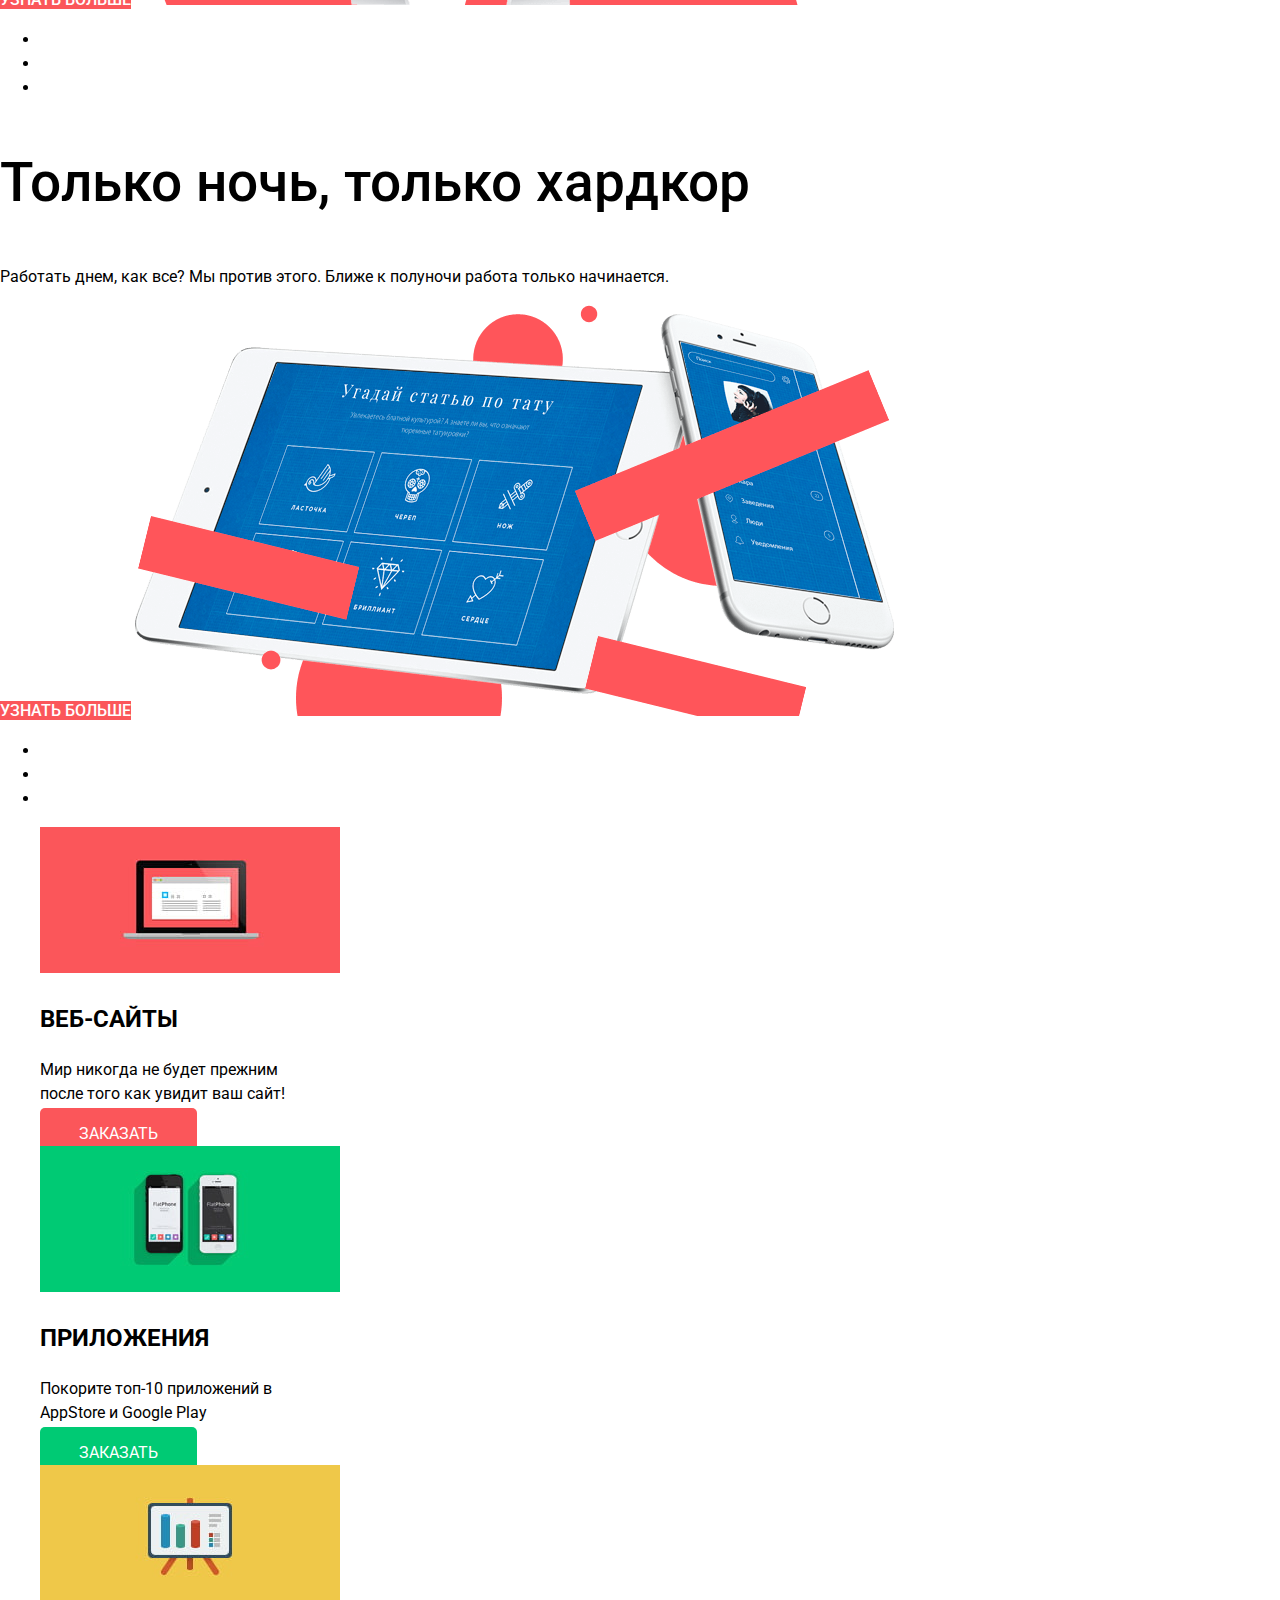
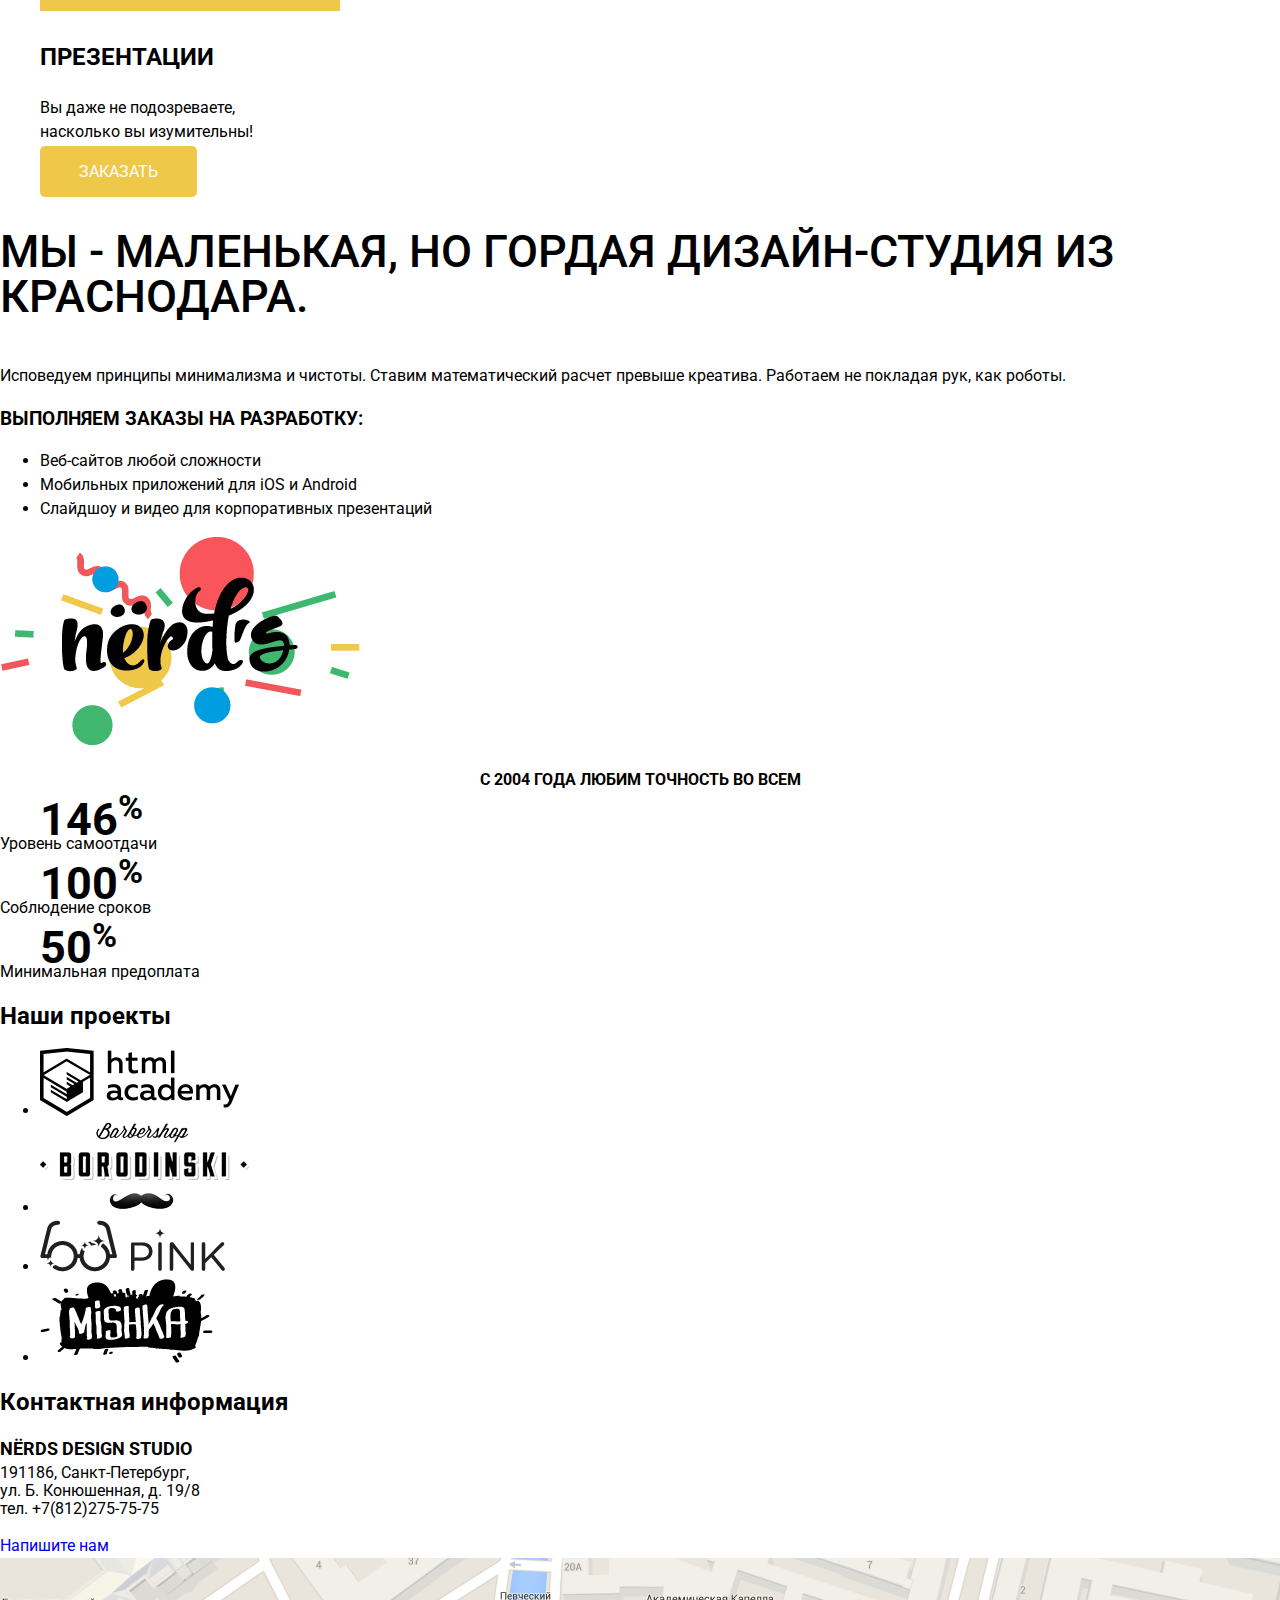
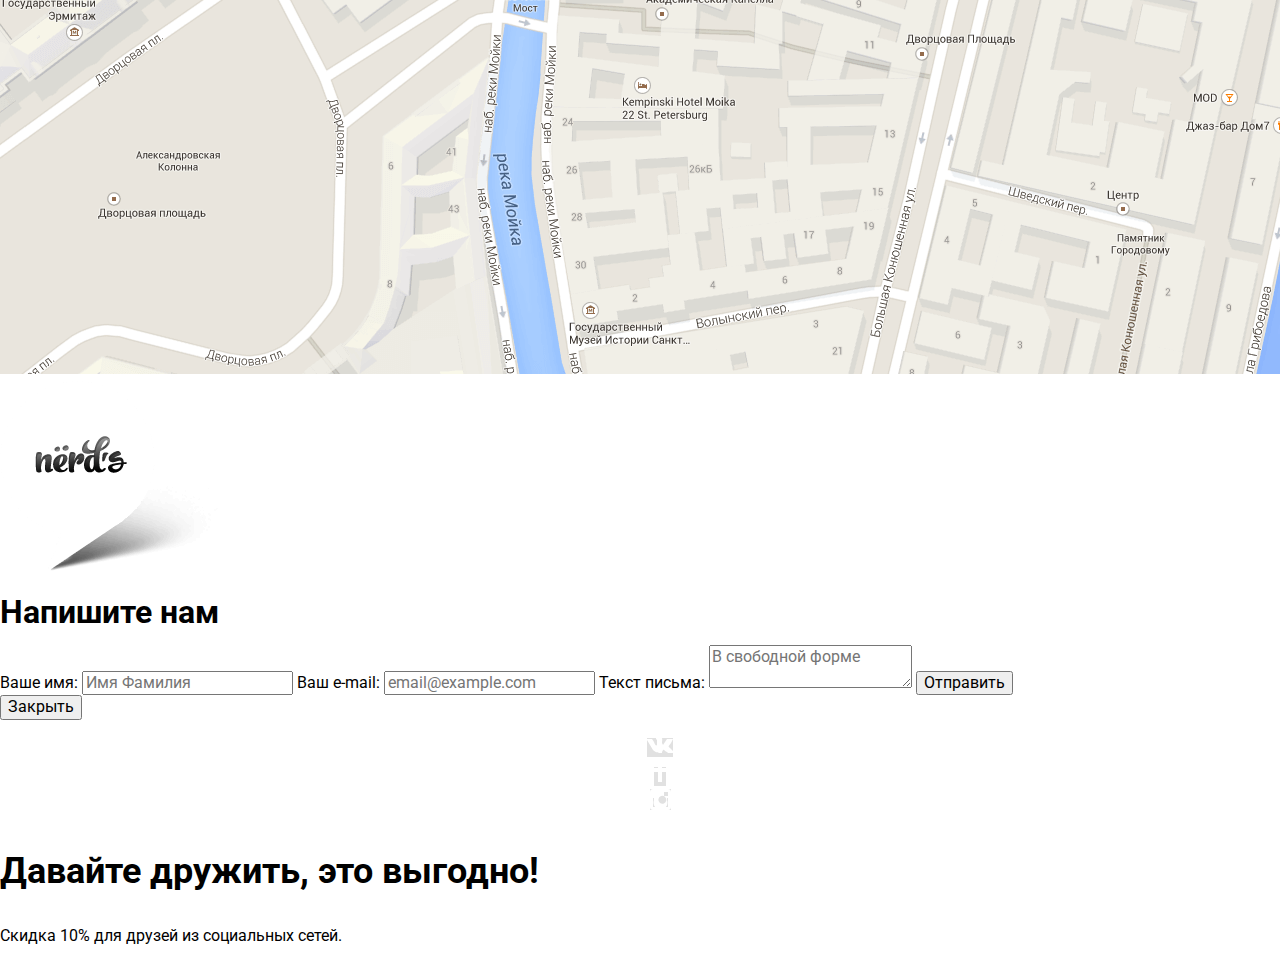
==== commit 0ae5971e: "стилизую" ====
--- a/index.html
+++ b/index.html
@@ -3,7 +3,7 @@
   <head>
     <meta charset="utf-8">
     <title>HTML Academy: Нёрдс</title>
-    <link href="https://fonts.googleapis.com/css?family=Roboto:400,700&display=swap&subset=cyrillic" rel="stylesheet">
+    <link href="https://fonts.googleapis.com/css?family=Roboto:400,500,700&display=swap&subset=cyrillic" rel="stylesheet">
     <link href="css/normalize.css" rel="stylesheet">
     <link href="css/style.css" rel="stylesheet">
   </head>
@@ -28,10 +28,10 @@
     </header>
     <main>
       <h1 class="visually-hidden" hidden="true">Дизайн-студия: Нёрдс</h1>
-      <div class="slide-1">
+      <div class="slides slide-1">
         <p>Долго, дорого, скрупулезно.</p>
         <p>Математически выверенный дизайн для вашего сайта или мобильного приложения.</p>
-        <a href="#">Узнать больше</a>
+        <a href="#" type="button">Узнать больше</a>
         <img src="img/slide_window/slide1.png" width="698" height="413" alt="Три мобильных телефона">
         <ul class="pigination-slide">
           <li><a></li>
@@ -39,7 +39,7 @@
           <li><a href="#"></a></li>
         </ul>
       </div>
-      <div class="slide-2">
+      <div class="slides slide-2">
         <p>Любим математику как никто другой</p>
         <p>Никакого креатива, только математические формулы для расчета идеальных пропорций.</p>
         <a href="#">Узнать больше</a>
@@ -50,7 +50,7 @@
           <li><a href="#"></a></li>
         </ul>
       </div>
-      <div class="slide-3">
+      <div class="slides slide-3">
         <p>Только ночь, только хардкор</p>
         <p>Работать днем, как все? Мы против этого. Ближе к полуночи работа только начинается.</p>
         <a href="#">Узнать больше</a>
@@ -150,19 +150,17 @@
       </section>
     </main>
     <footer>
-      <section>
+      <section class="contacts">
         <h2 class="visually-hidden">Контактная информация</h2>
-        <div class="">
-          <p>
-            Nёrds design studio
-            191186, Санкт-Петербург,
-            ул. Б. Конюшенная, д. 19/8
-            тел. +7(812)275-75-75
-          </p>
-          <a href="#">Напишите нам</a>
-          <img src="img/map.png" wieght="1440" height="416" alt="Картинка карты">
-          <img src="img/map-marker.png" wieght="231" height="190" alt="Лого Нёрдс">
-        </div>
+        <p>
+          <span>Nёrds design studio</span><br>
+          191186, Санкт-Петербург,<br>
+          ул. Б. Конюшенная, д. 19/8<br>
+          тел. +7(812)275-75-75<br>
+        </p>
+        <a href="#" type="button">Напишите нам</a>
+        <img src="img/map.png" wieght="1440" height="416" alt="Карта">
+        <img src="img/map-marker.png" wieght="231" height="190" alt="Нёрдс">
       </section>
       <section class="modal">
         <h1>Напишите нам</h1>
--- a/css/style.css
+++ b/css/style.css
@@ -85,15 +85,19 @@
 
 .advantage .advantage-slogan {
   font-size: 45px;
+  font-weight: 500;
   line-height: 45px;
   text-align: left;
-}
+  text-transform: uppercase;
+}
+
 .advantage .advantage-abilities {
   font-size: 16px;
-  line-height: 47px;
-}
-
-.advantage-abilities h3 {
+  line-height: 24px;
+}
+
+.advantage h3 {
+  font-weght: bold;
   text-transform: uppercase;
 }
 
@@ -109,6 +113,102 @@
   font-size: 45px;
   font-weight: bold;
   text-align: left;
+}
+
+.contacts p {
+  font-size: 16px;
+  line-height: 18px;
+}
+
+.contacts span {
+  font-size: 18px;
+  font-weight: bold;
+  line-height: 30px;
+  text-transform: uppercase;
+}
+
+.inner-page h1 {
+  font-size: 55px;
+  line-height: 55px;
+
+  background-color: #eeeeee;
+}
+
+.cost p {
+  font-size: 18px;
+  font-weight: bold;
+  line-height: 30px;
+  text-transform: uppercase;
+}
+
+.filter fieldset {
+  border: none;
+}
+
+.filter legend {
+  font-size: 18px;
+  font-weight: bold;
+  line-height: 30px;
+  text-transform: uppercase;
+}
+
+.filter ul {
+  list-style: none;
+  font-size: 16px;
+  line-height: 30px;
+  color: #283136;
+}
+
+.filter-button .button {
+  font-size: 16px;
+  line-height: 20px;
+  text-align: center;
+}
+
+.catalog div{
+  background-color: #eeeeee;
+}
+.catalog h3 {
+  font-size: 18px;
+  font-weight: bold;
+  line-height: 30px;
+  text-transform: uppercase;
+}
+
+.catalog p {
+  font-size: 16px;
+  line-height: 18px;
+  color: #666666;
+}
+
+.catalog span {
+  font-size: 16px;
+  line-height: 18px;
+  color: #ffffff;
+
+  background-color: #fb565a;
+}
+
+.slides p:first-child {
+  font-size: 55px;
+  font-weight: 500;
+  line-height: 55px;
+}
+
+.slides p:last-child {
+  font-size: 16px;
+  line-height: 24px;
+}
+
+.slides a {
+  font-size: 16px;
+  font-weight: 500;
+  line-height: 18px;
+  text-transform: uppercase;
+  text-align: center;
+  color: #ffffff;
+
+  background-color: #fb565a;
 }
 
 .footer-social {
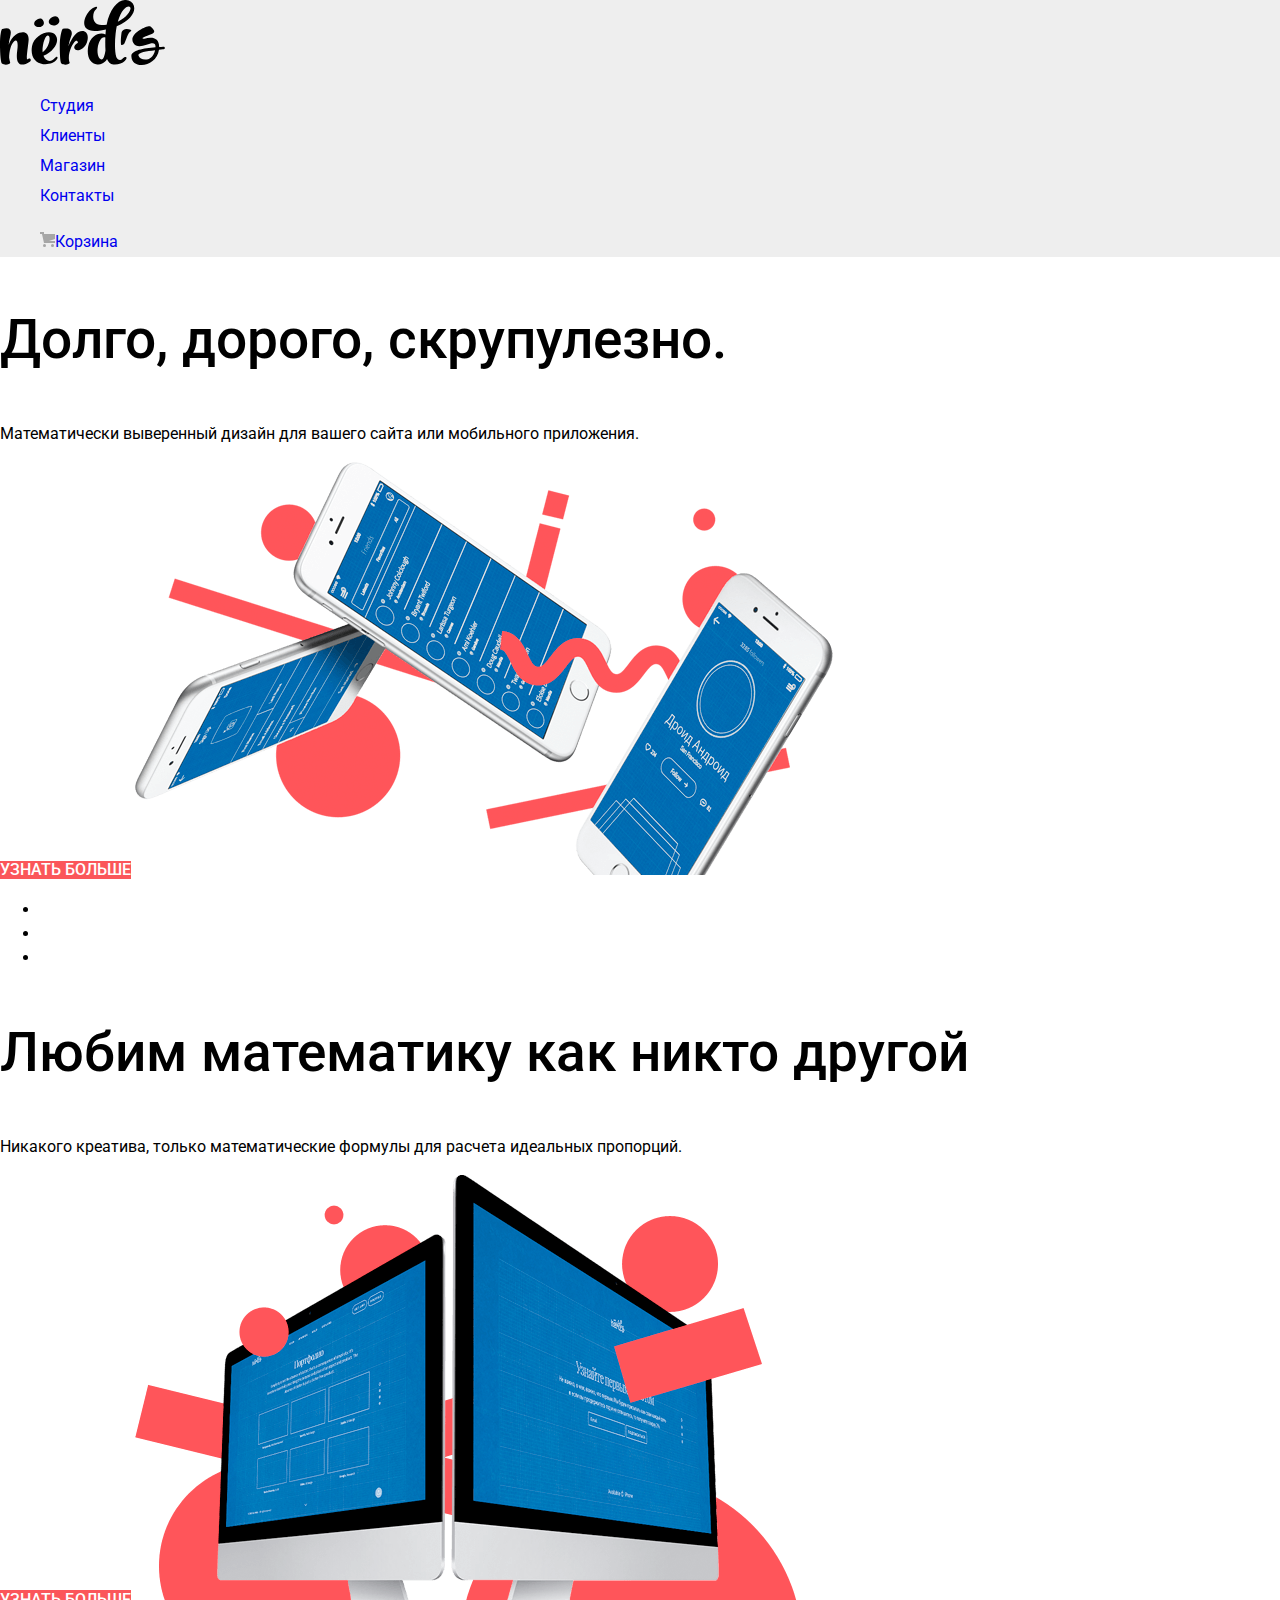
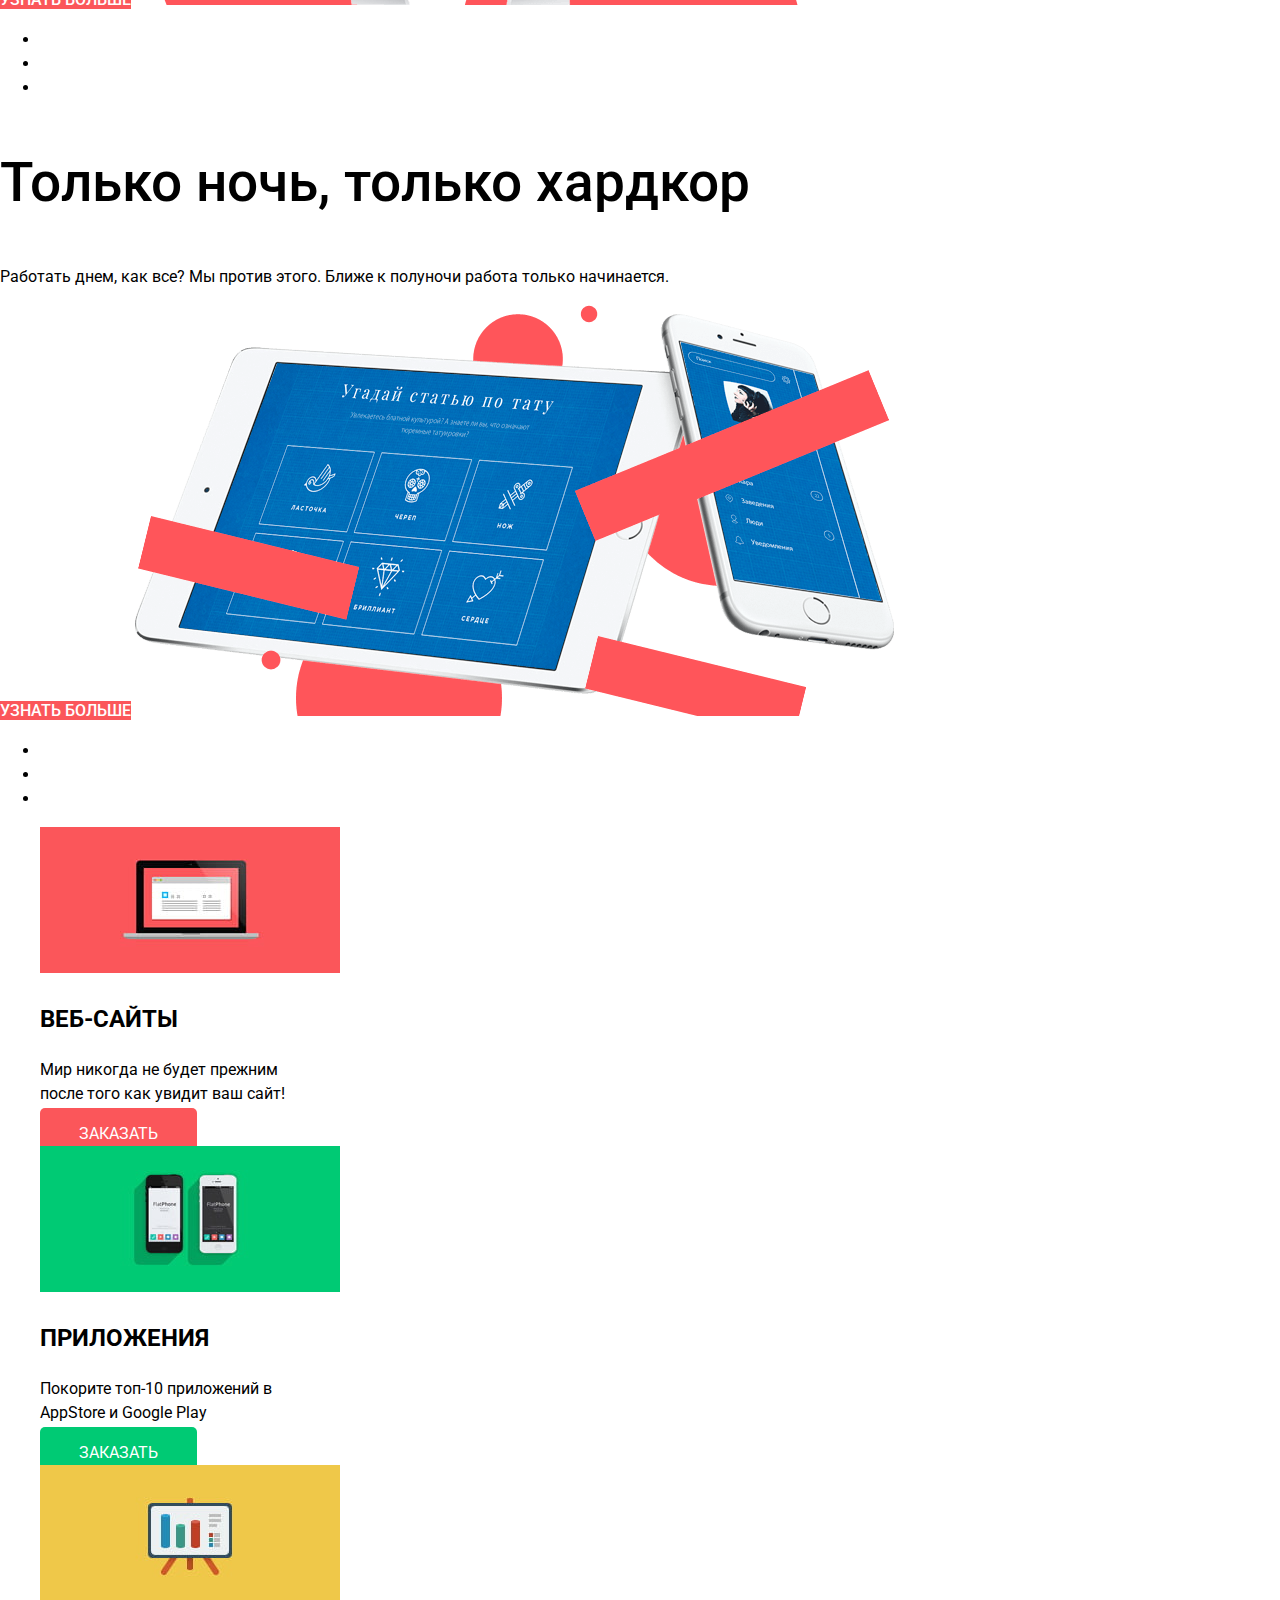
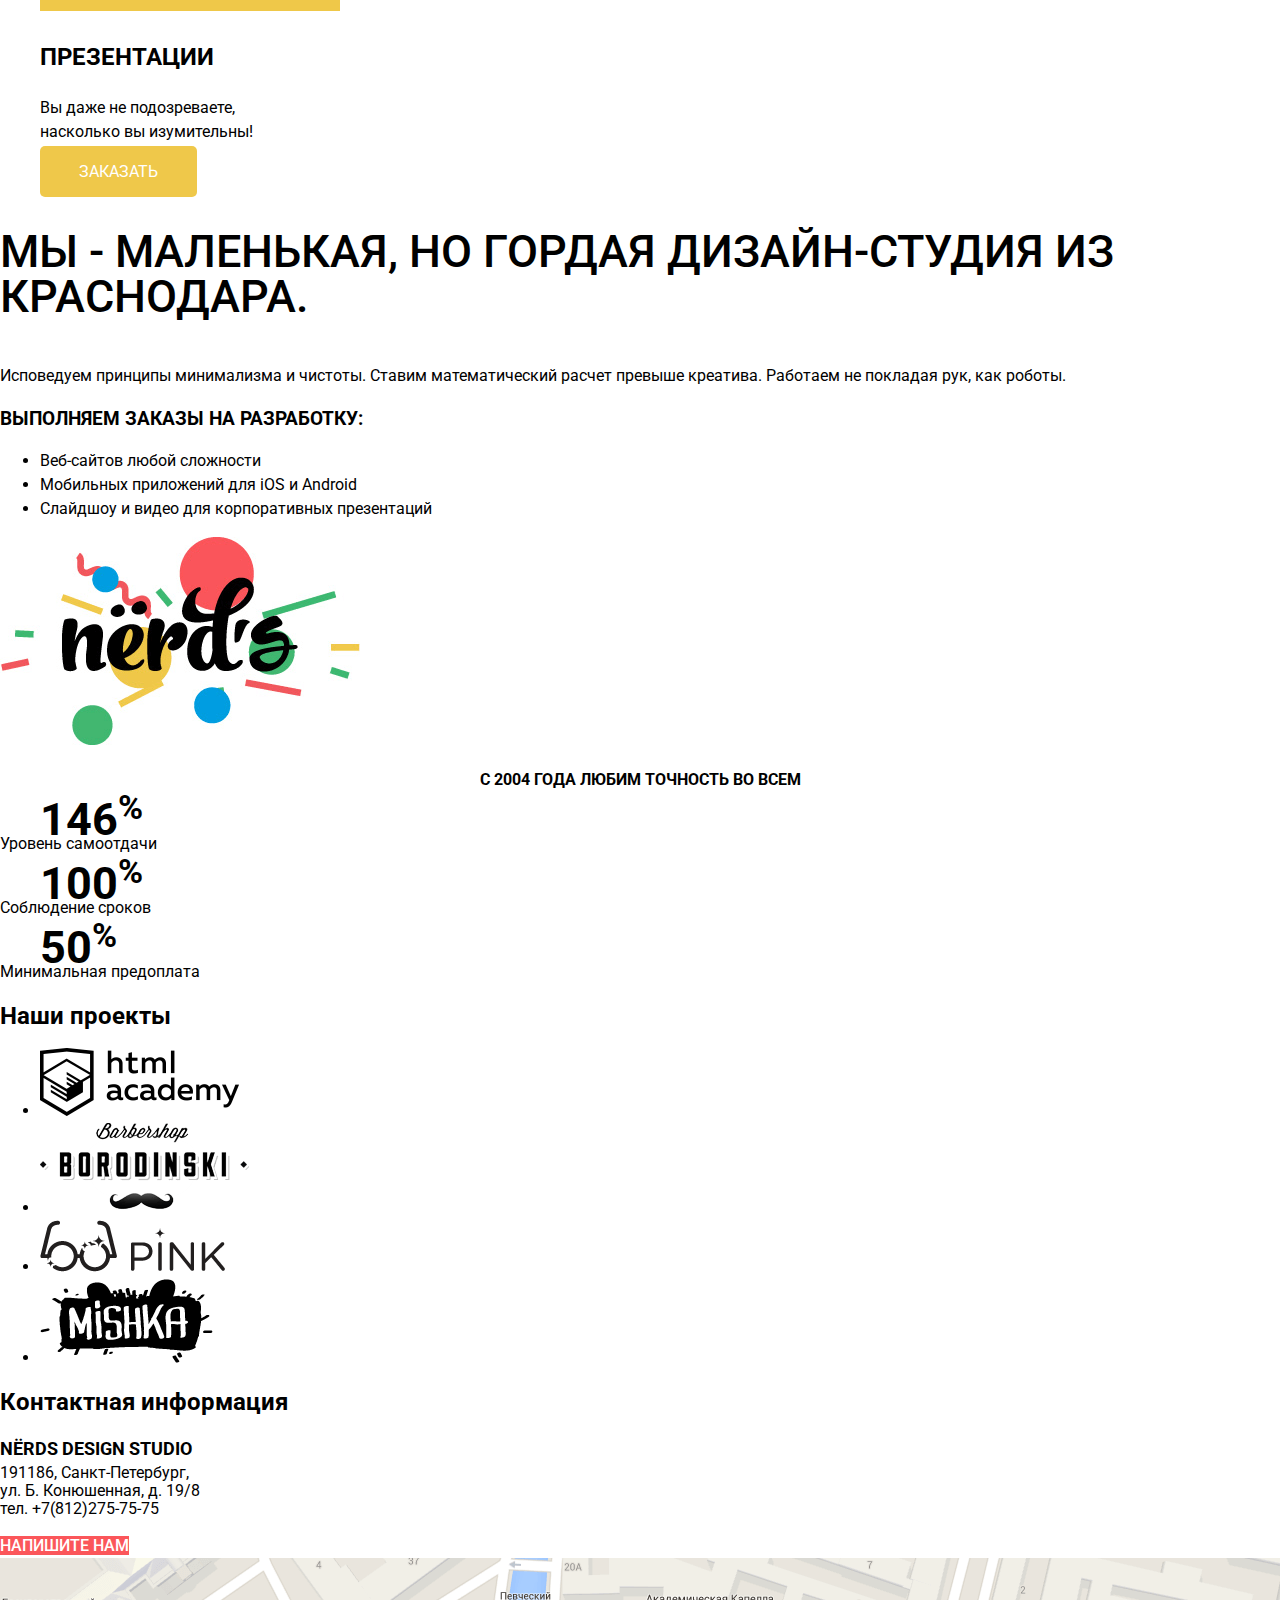
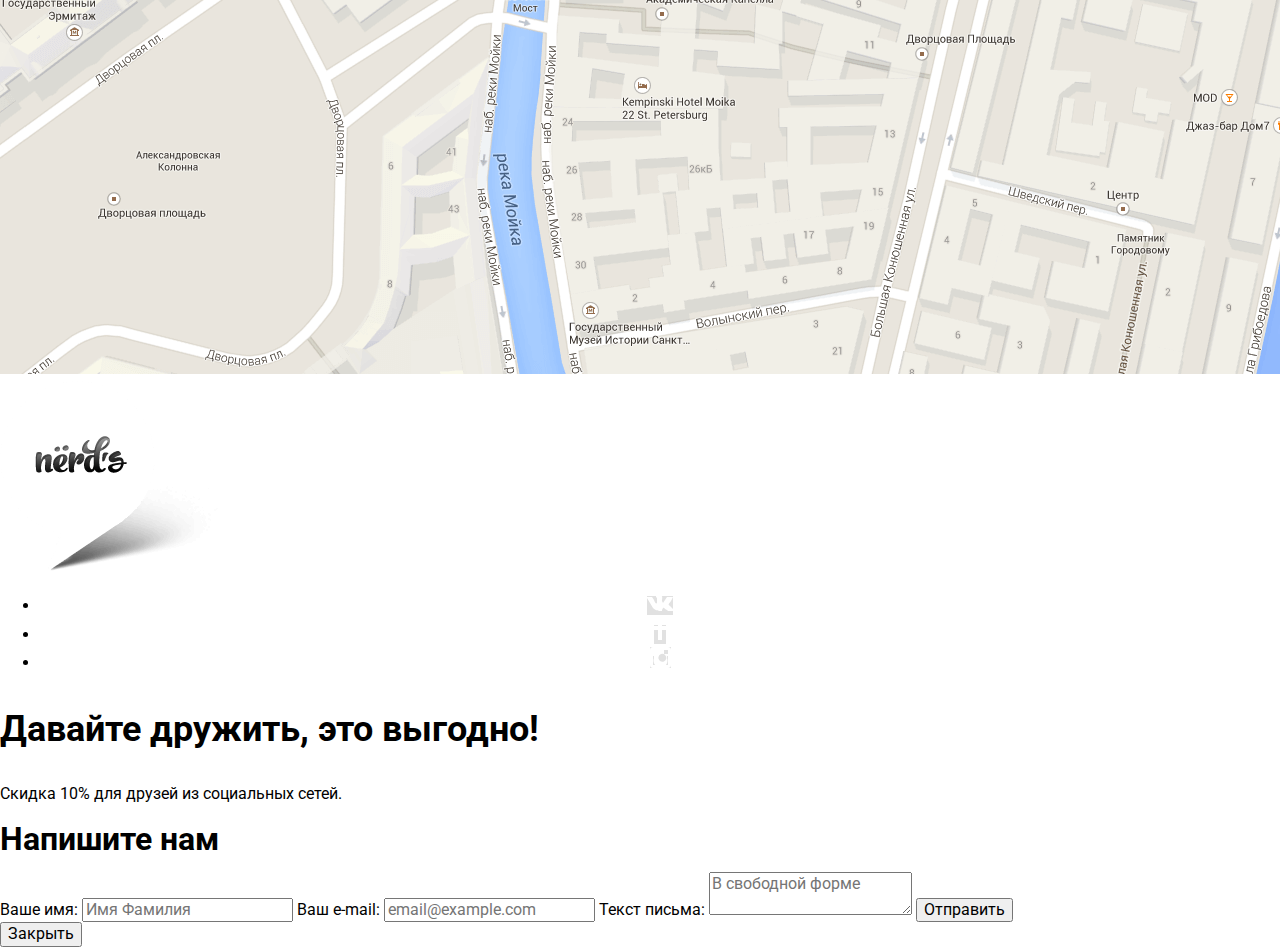
==== commit b19cc934: "доработал футер" ====
--- a/index.html
+++ b/index.html
@@ -158,44 +158,48 @@
           ул. Б. Конюшенная, д. 19/8<br>
           тел. +7(812)275-75-75<br>
         </p>
-        <a href="#" type="button">Напишите нам</a>
+        <a href="#" class="button">Напишите нам</a>
         <img src="img/map.png" wieght="1440" height="416" alt="Карта">
         <img src="img/map-marker.png" wieght="231" height="190" alt="Нёрдс">
       </section>
-      <section class="modal">
-        <h1>Напишите нам</h1>
-        <form class="modal-connection" action="index.html" method="post" autocomplete="on">
-          <label for="name">Ваше имя:</label>
-          <input type="text" id="name" name="name" placeholder="Имя Фамилия" required>
-          <label for="email">Ваш e-mail:</label>
-          <input type="email" name="email" id="email" placeholder="email@example.com" required>
-          <label for="letter">Текст письма:</label>
-          <textarea id="letter" name="letter" placeholder="В свободной форме" required></textarea>
-          <button type="submit">Отправить</button>
-        </form>
-        <button class="modal-close" type="button">Закрыть</button>
-      </section>
-      <ul class="footer-social">
-        <li>
-          <a class="social-button" href="#" aria-label="Вконтакте" alt="Лого-Вконтакте">
-            <img src="img/vk-icon.svg" weight="26" height="15">
-          </a>
-        </li>
-        <li>
-          <a class="social-button" href="#" aria-label="Фейсбук" alt="Лого-Фейсбук">
-            <img src="img/fb-icon.svg" weight="12" height="22">
-          </a>
-        </li>
-        <li>
-          <a href="#" aria-label="Инстаграм" alt="Лого-Инстаграм">
-            <img class="social-button" src="img/insta-icon.svg" weight="21" height="21">
-          </a>
-        </li>
-      </ul>
-      <section class="footer-friendship">
+      <div class="footer-social">
+        <ul>
+          <li>
+            <a class="social-button" href="#" aria-label="Вконтакте" alt="Лого-Вконтакте">
+              <img src="img/vk-icon.svg" weight="26" height="15">
+            </a>
+          </li>
+          <li>
+            <a class="social-button" href="#" aria-label="Фейсбук" alt="Лого-Фейсбук">
+              <img src="img/fb-icon.svg" weight="12" height="22">
+            </a>
+          </li>
+          <li>
+            <a href="#" aria-label="Инстаграм" alt="Лого-Инстаграм">
+              <img class="social-button" src="img/insta-icon.svg" weight="21" height="21">
+            </a>
+          </li>
+        </ul>
+      </div>
+      <div class="footer-friendship">
         <p>Давайте дружить, это выгодно!</p>
         <p>Скидка 10% для друзей из социальных сетей.</p>
-      </section>
+      </div>
     </footer>
+
+    <section class="modal">
+      <h1>Напишите нам</h1>
+      <form class="modal-connection" action="index.html" method="post" autocomplete="on">
+        <label for="name">Ваше имя:</label>
+        <input type="text" id="name" name="name" placeholder="Имя Фамилия" required>
+        <label for="email">Ваш e-mail:</label>
+        <input type="email" name="email" id="email" placeholder="email@example.com" required>
+        <label for="letter">Текст письма:</label>
+        <textarea id="letter" name="letter" placeholder="В свободной форме" required></textarea>
+        <button type="submit">Отправить</button>
+      </form>
+      <button class="modal-close" type="button">Закрыть</button>
+    </section>
+
   </body>
 </html>
--- a/css/style.css
+++ b/css/style.css
@@ -120,6 +120,17 @@
   line-height: 18px;
 }
 
+.contacts .button {
+  font-size: 16px;
+  font-weight: 500;
+  line-height: 18px;
+  text-align: center;
+  text-transform: uppercase;
+  color: #ffffff;
+
+  background-color: #fb565a;
+}
+
 .contacts span {
   font-size: 18px;
   font-weight: bold;
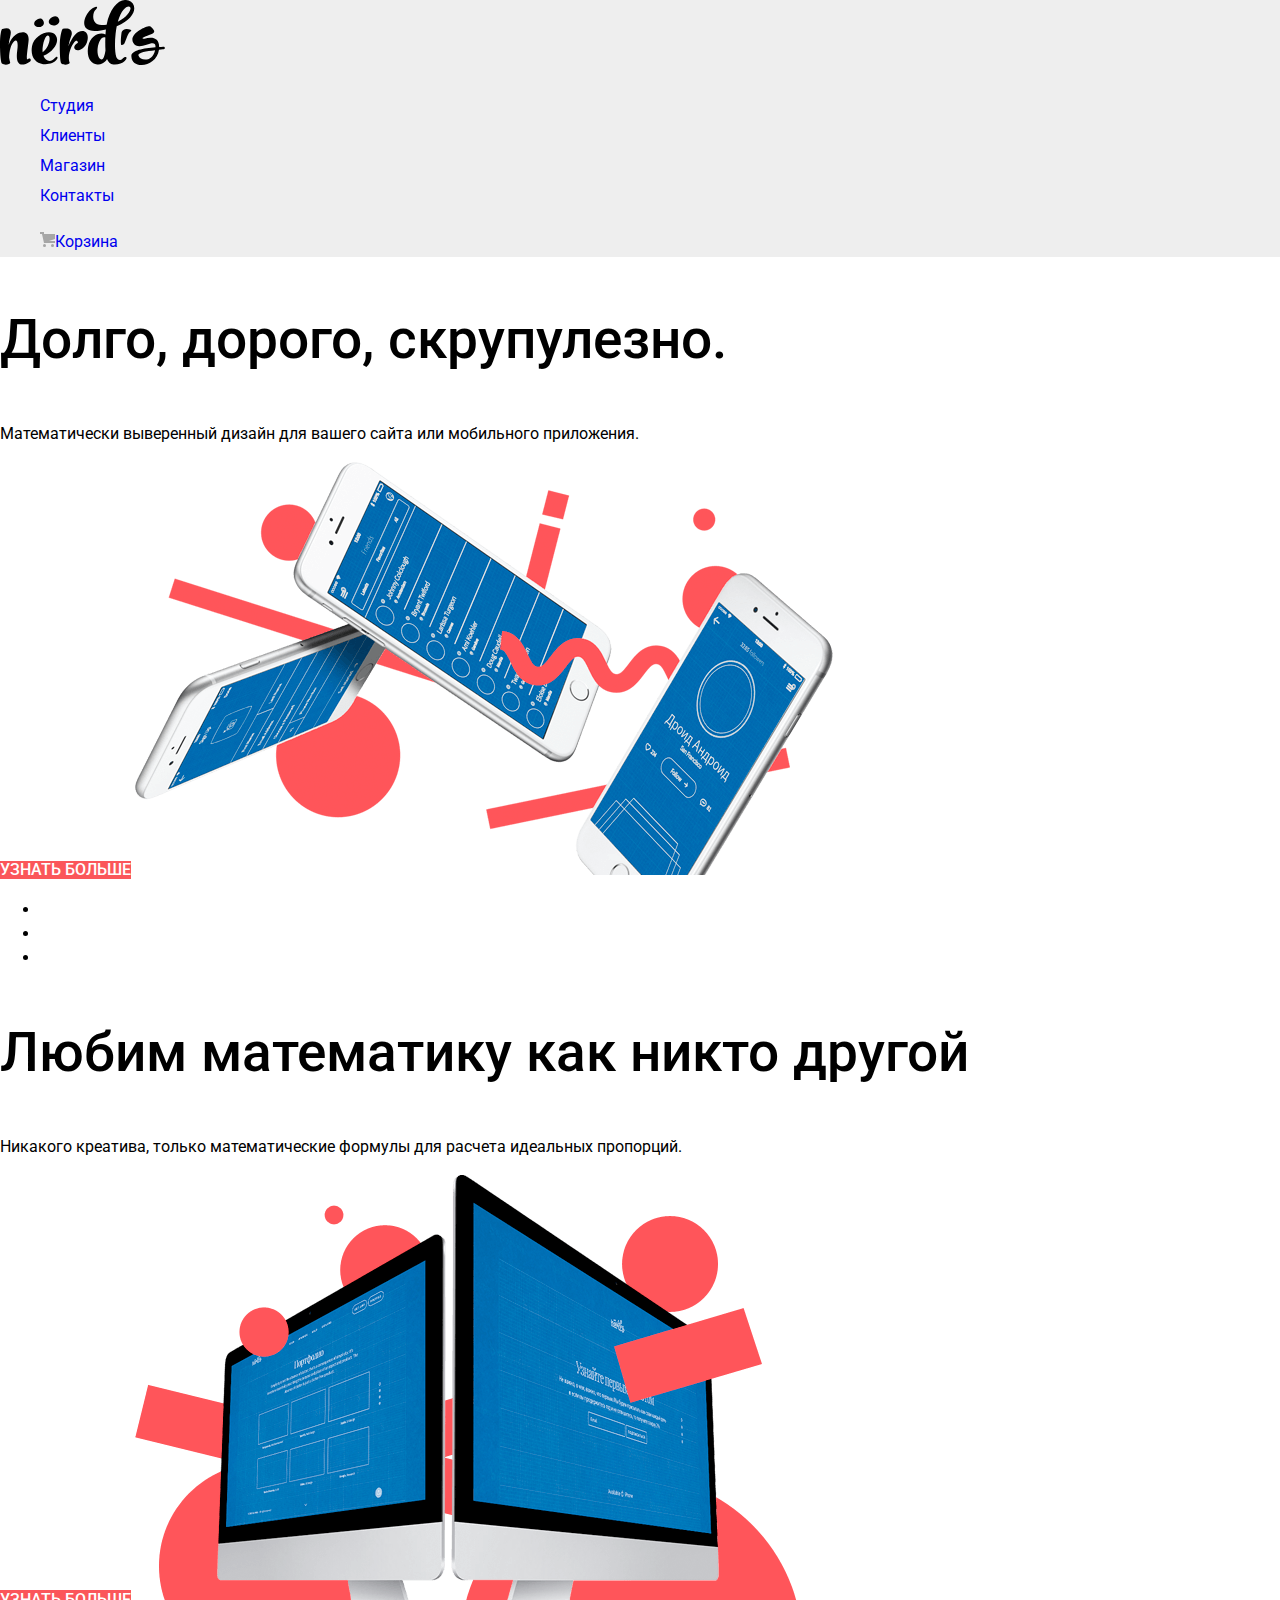
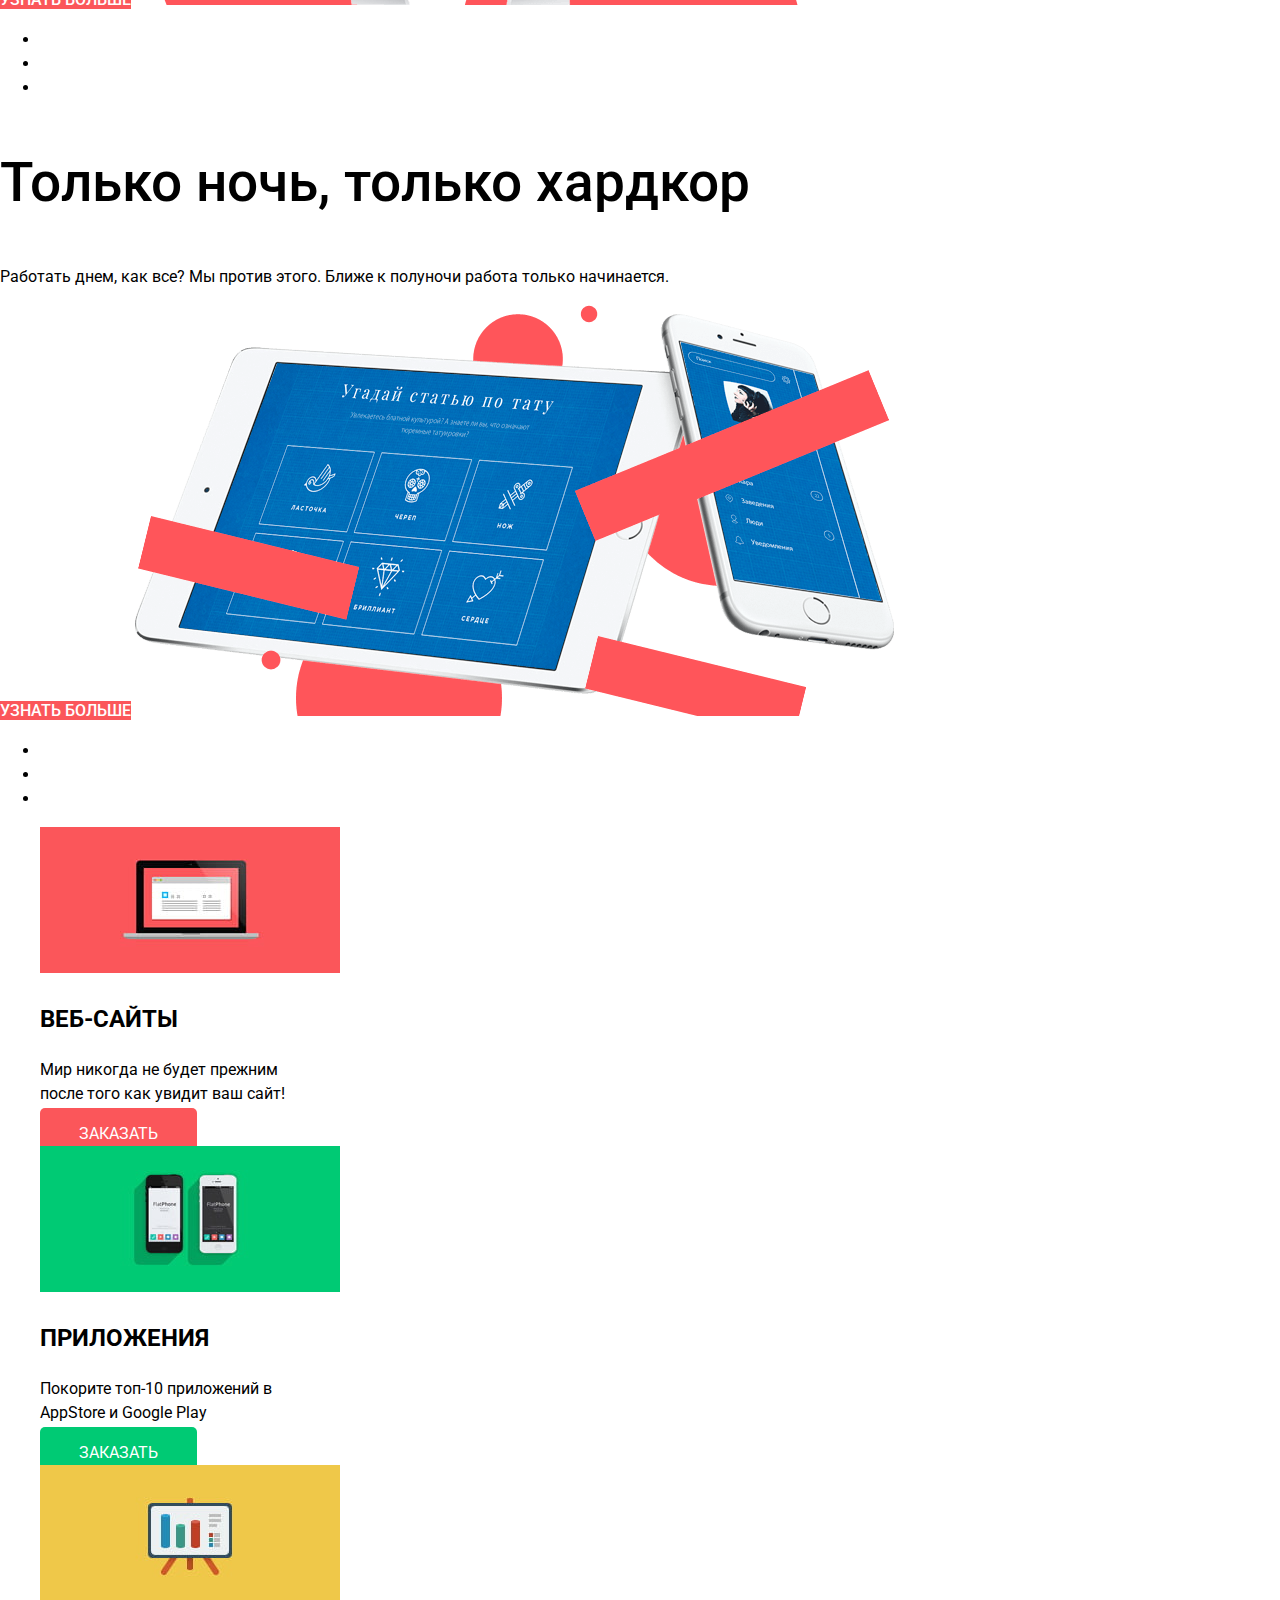
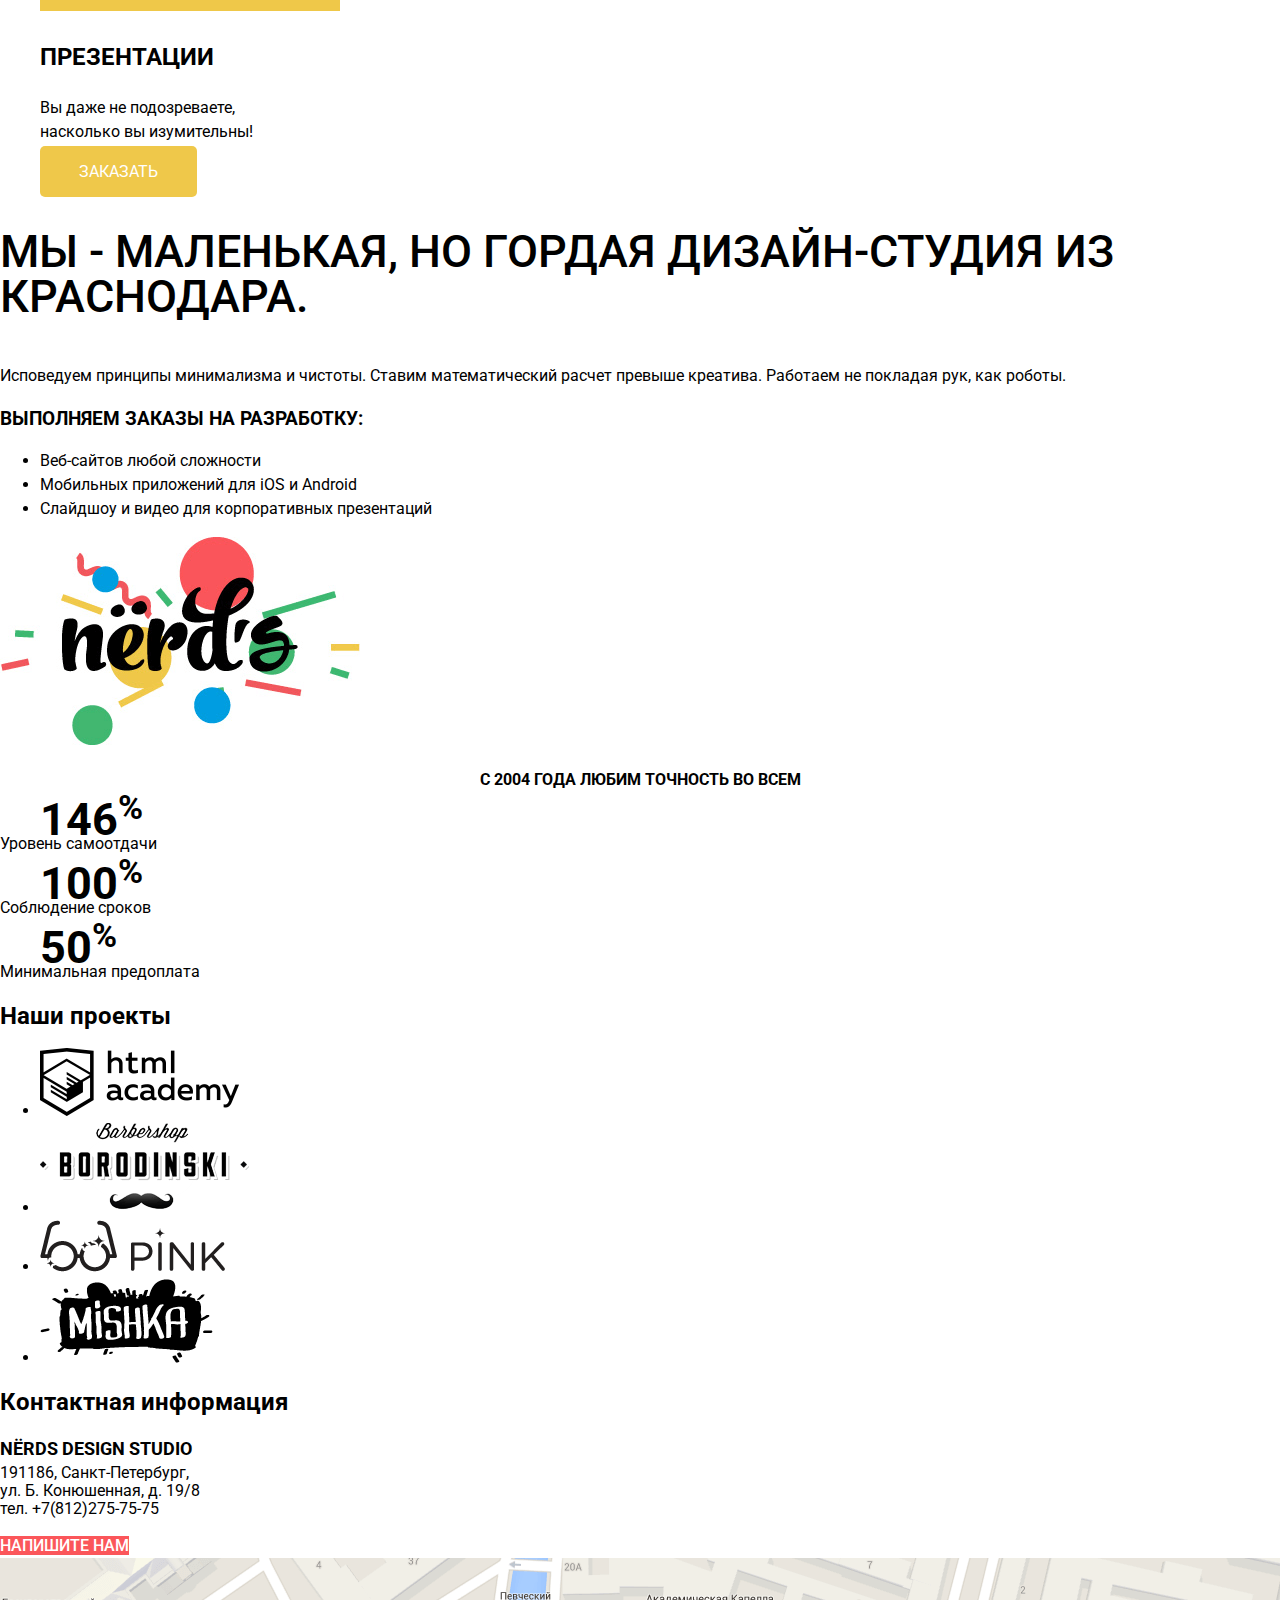
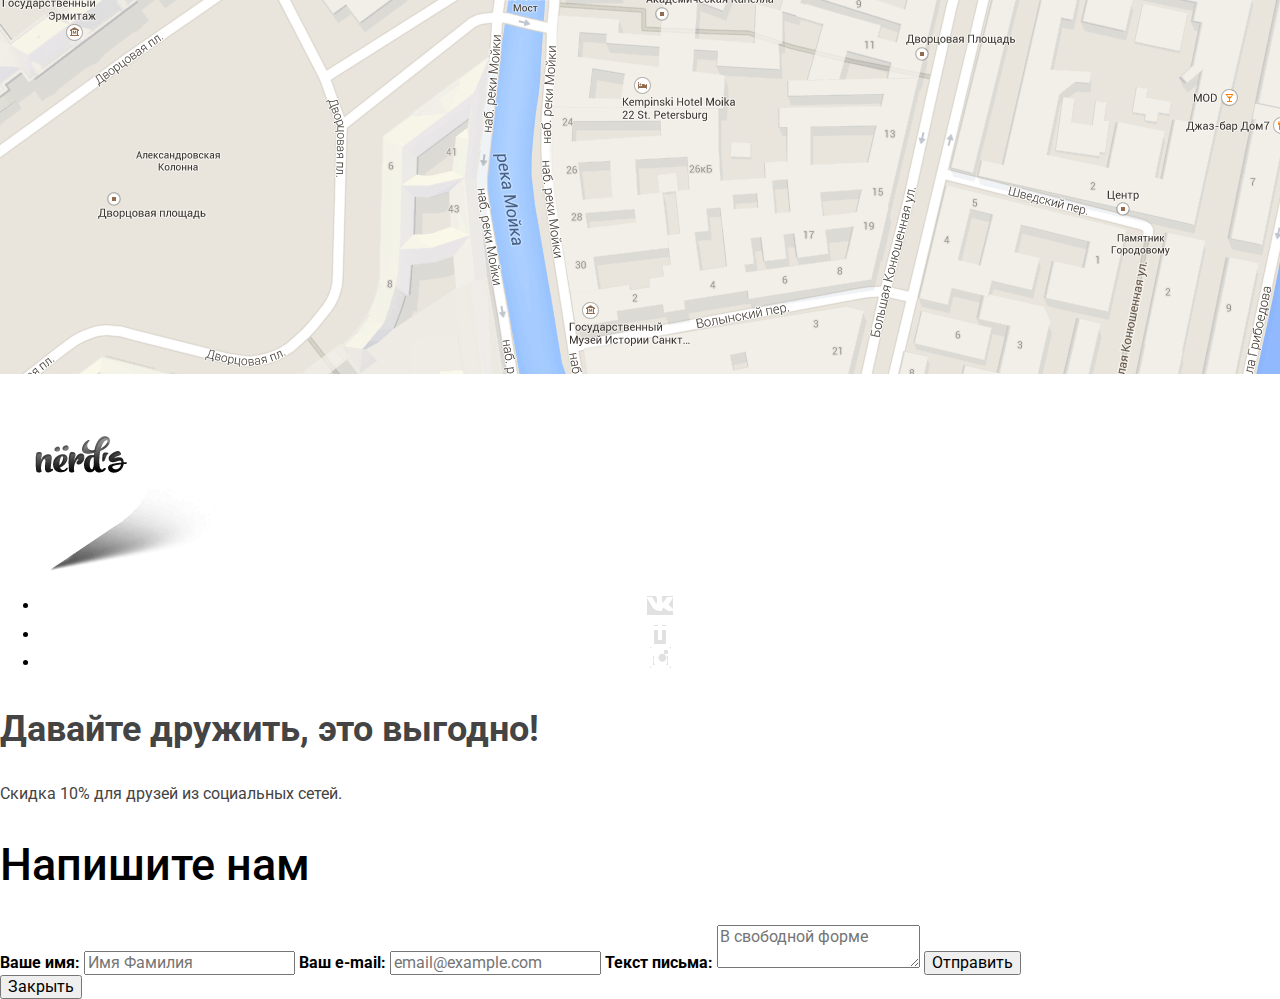
==== commit b5468f66: "стилизовал" ====
--- a/index.html
+++ b/index.html
@@ -188,7 +188,7 @@
     </footer>
 
     <section class="modal">
-      <h1>Напишите нам</h1>
+      <h2>Напишите нам</h2>
       <form class="modal-connection" action="index.html" method="post" autocomplete="on">
         <label for="name">Ваше имя:</label>
         <input type="text" id="name" name="name" placeholder="Имя Фамилия" required>
--- a/css/style.css
+++ b/css/style.css
@@ -253,4 +253,21 @@
 
 .footer-friendship p {
   line-height: 22px;
-}
+  color: #444444;
+}
+
+.modal h2 {
+  font-size: 45px;
+  font-weight: 500;
+  line-height: 45px;
+}
+
+.modal form {
+  font-size: 16px;
+  font-weight: bold;
+  line-height: 18px;
+}
+
+.modal placeholder {
+  color: rgba(68, 68, 68, 0.5);
+}
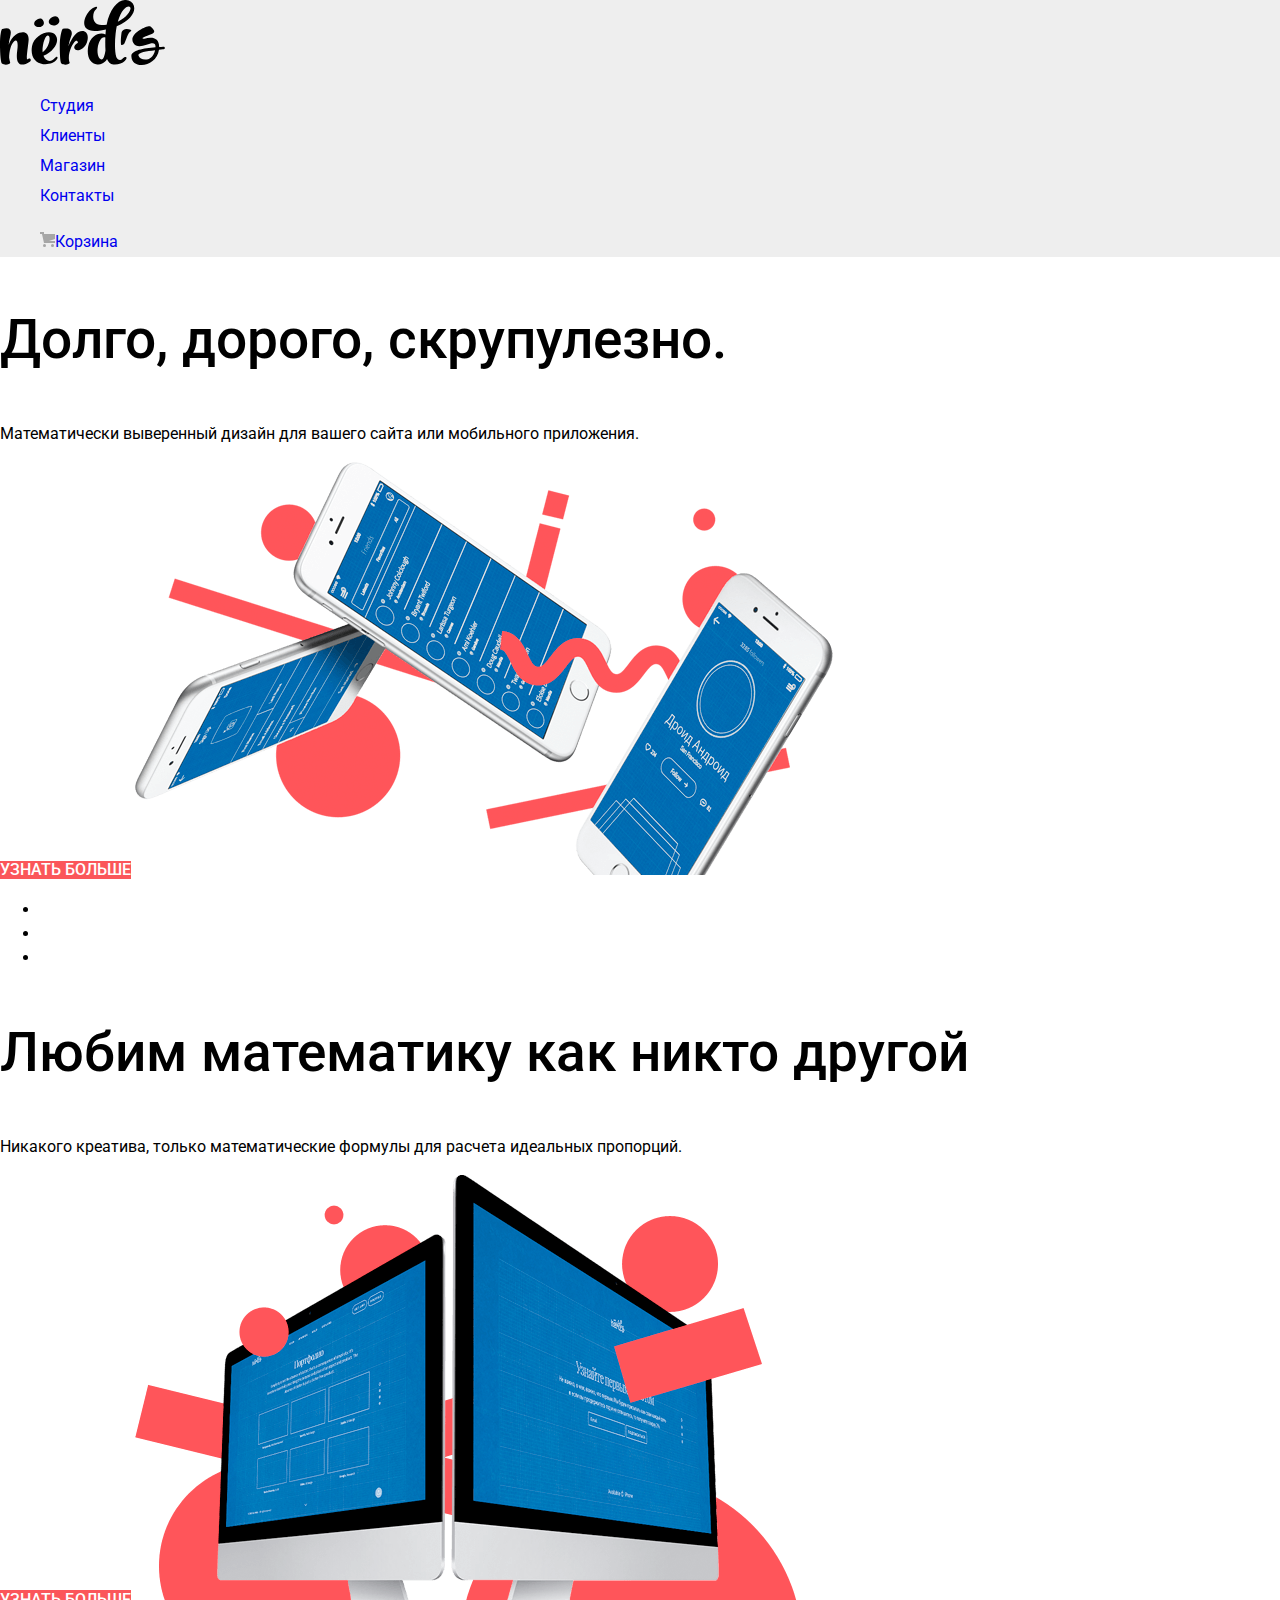
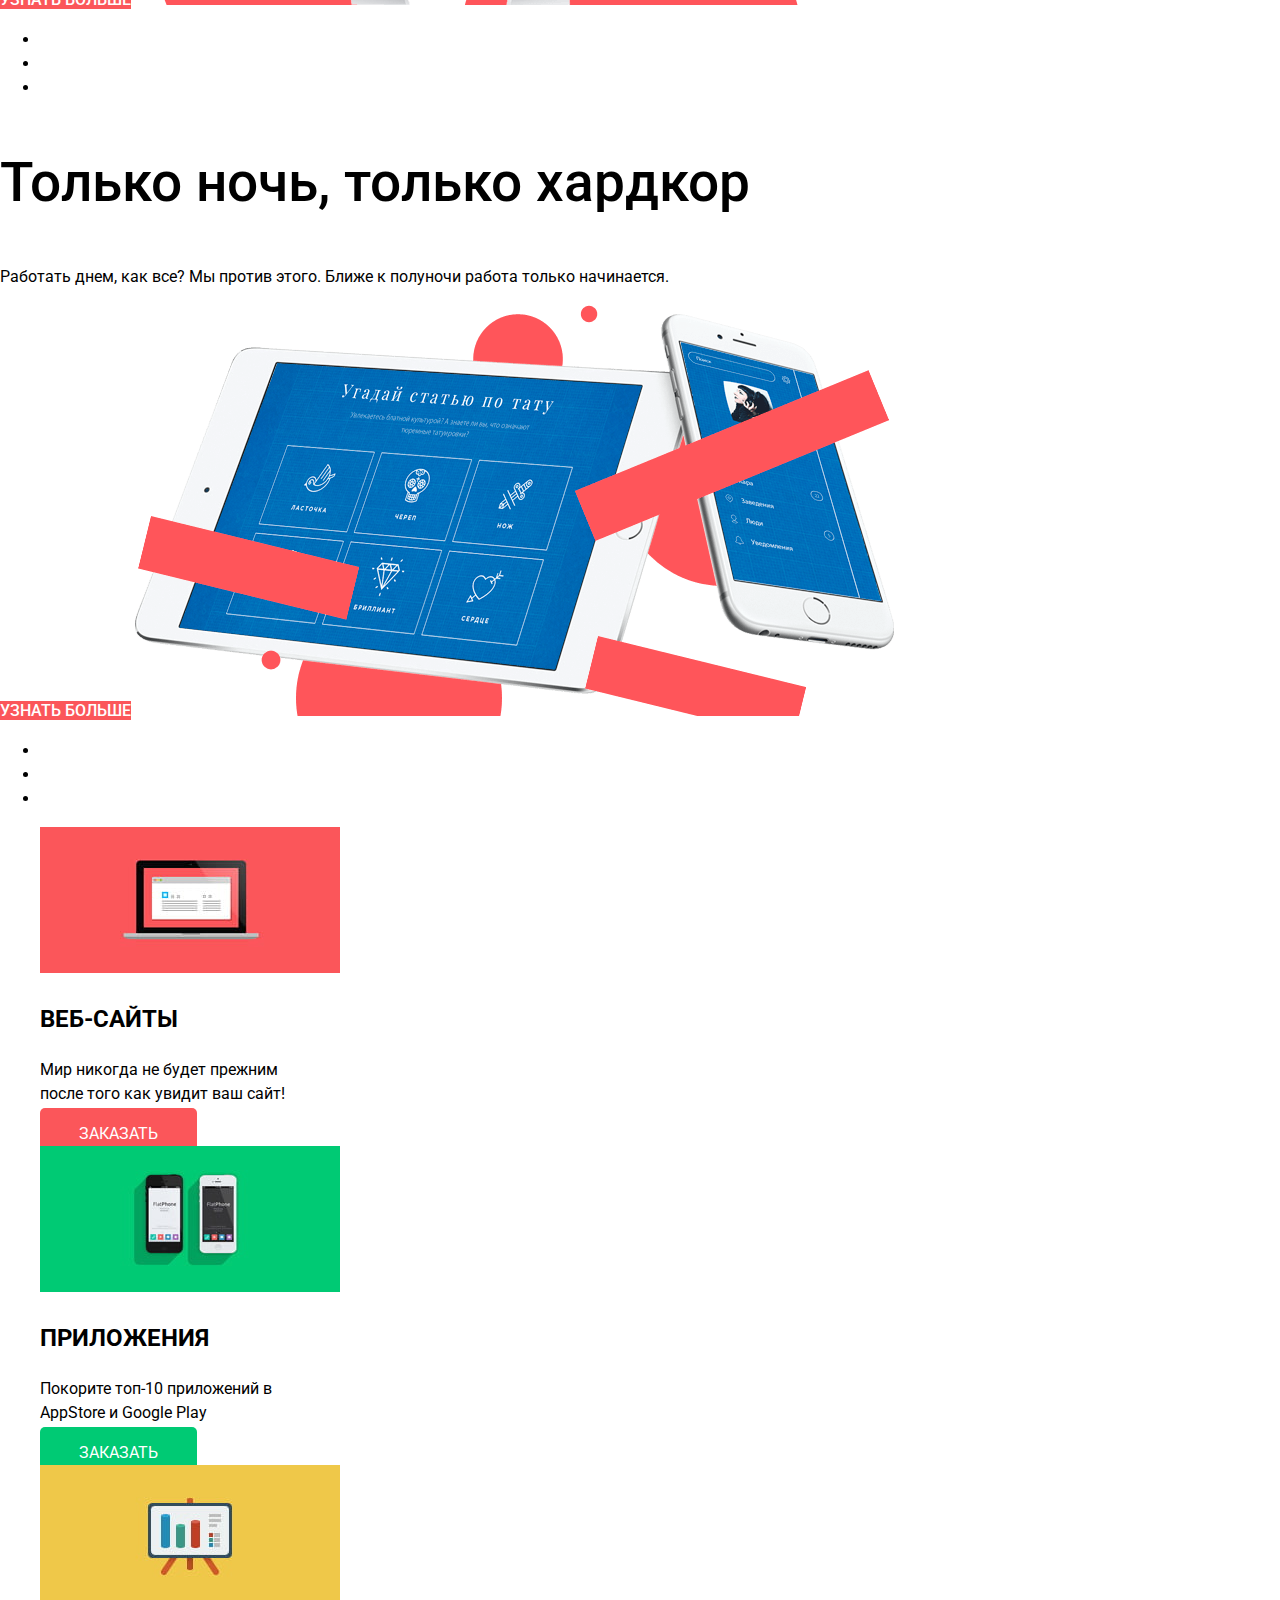
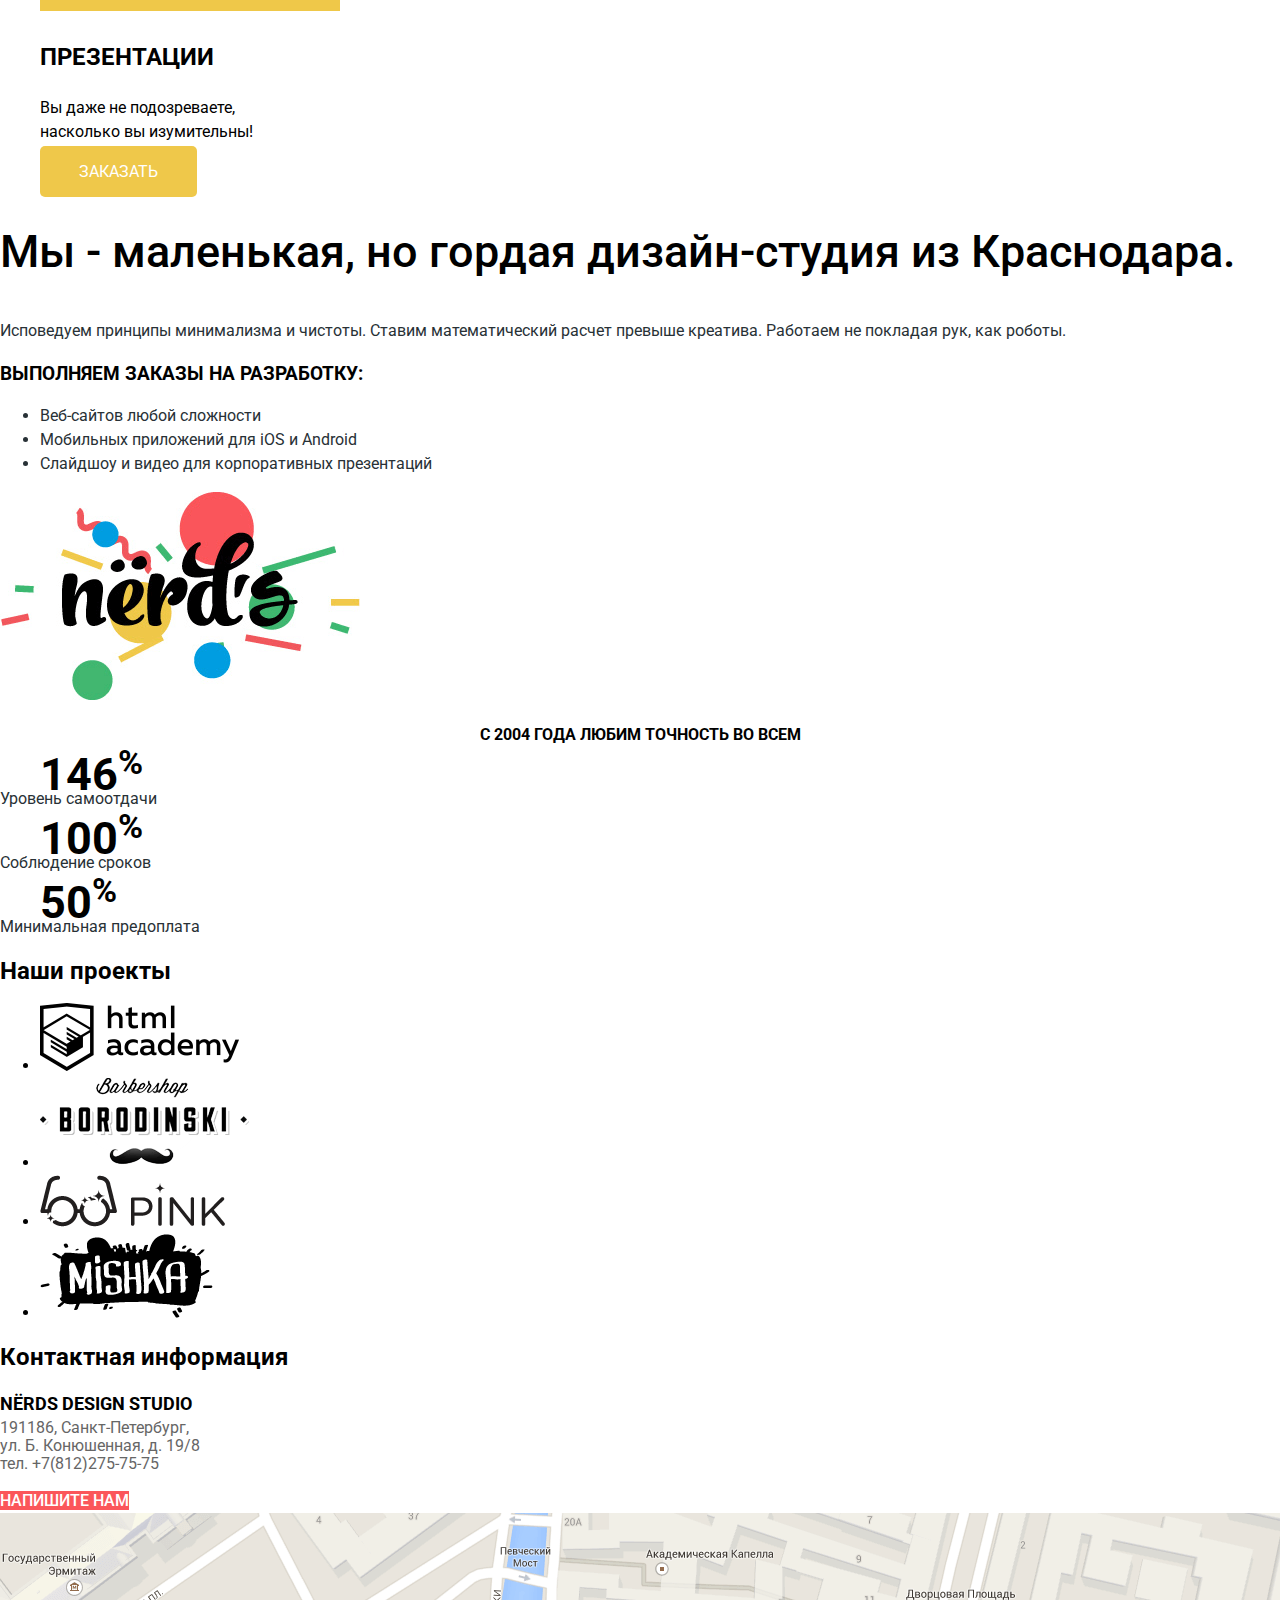
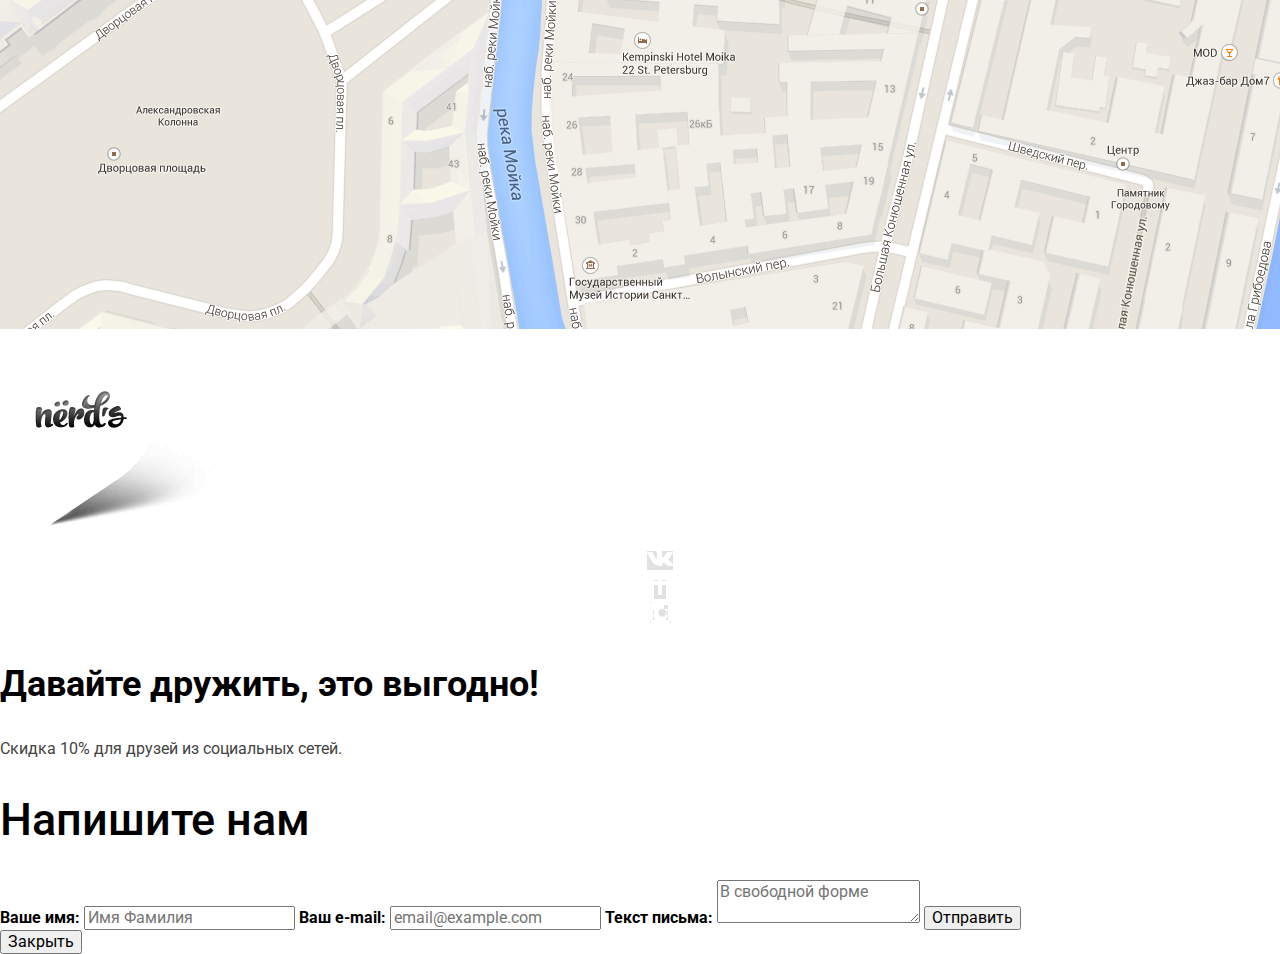
==== commit 1f1f2f14: "продолжаю стилизацию" ====
--- a/index.html
+++ b/index.html
@@ -108,7 +108,7 @@
         </div>
         <div class="advantage-illustration">
           <img src="img/nerds-illustration.png" weight="360" height="208" alt="nёrd`s">
-          <p>С 2004 года любим точность во всем</p>
+          <p class="statistics">С 2004 года любим точность во всем</p>
             <dl>
               <dd>146<sup>%</sup><dd>
               <dt>Уровень самоотдачи</dt>
--- a/css/style.css
+++ b/css/style.css
@@ -88,25 +88,33 @@
   font-weight: 500;
   line-height: 45px;
   text-align: left;
-  text-transform: uppercase;
-}
-
+  color: #000000;
+}
+
+.advantage p {
+  font-size: 16px;
+  line-height: 24px;
+  color: #283136;
+}
 .advantage .advantage-abilities {
   font-size: 16px;
   line-height: 24px;
+  color: #283136;
 }
 
 .advantage h3 {
   font-weght: bold;
   text-transform: uppercase;
-}
-
-.advantage-illustration p {
-  font-size: 16px;
-  font-weight: bold;
-  line-height: 24px;
-  text-align: center;
-  text-transform: uppercase;
+  color: #000000;
+}
+
+.advantage-illustration .statistics {
+  font-size: 16px;
+  font-weight: bold;
+  line-height: 24px;
+  text-align: center;
+  text-transform: uppercase;
+  color: #000000;
 }
 
 .advantage-illustration dd {
@@ -115,9 +123,24 @@
   text-align: left;
 }
 
+.advantage-illustration dt {
+  font-size: 16px;
+  line-height: 24px;
+  color: #283136;
+}
+
+.contacts span {
+  font-size: 18px;
+  font-weight: bold;
+  line-height: 30px;
+  text-transform: uppercase;
+  color: #000000;
+}
+
 .contacts p {
   font-size: 16px;
   line-height: 18px;
+  color: #666666;
 }
 
 .contacts .button {
@@ -129,18 +152,13 @@
   color: #ffffff;
 
   background-color: #fb565a;
-}
-
-.contacts span {
-  font-size: 18px;
-  font-weight: bold;
-  line-height: 30px;
-  text-transform: uppercase;
 }
 
 .inner-page h1 {
   font-size: 55px;
+  font-weight: 500;
   line-height: 55px;
+  text-align: center;
 
   background-color: #eeeeee;
 }
@@ -222,7 +240,7 @@
   background-color: #fb565a;
 }
 
-.footer-social {
+.footer-social ul{
   list-style: none;
   text-align: center;
 }
@@ -249,6 +267,7 @@
   font-size: 36px;
   font-weight: bold;
   line-height: 36px;
+  color: #000000;
 }
 
 .footer-friendship p {
